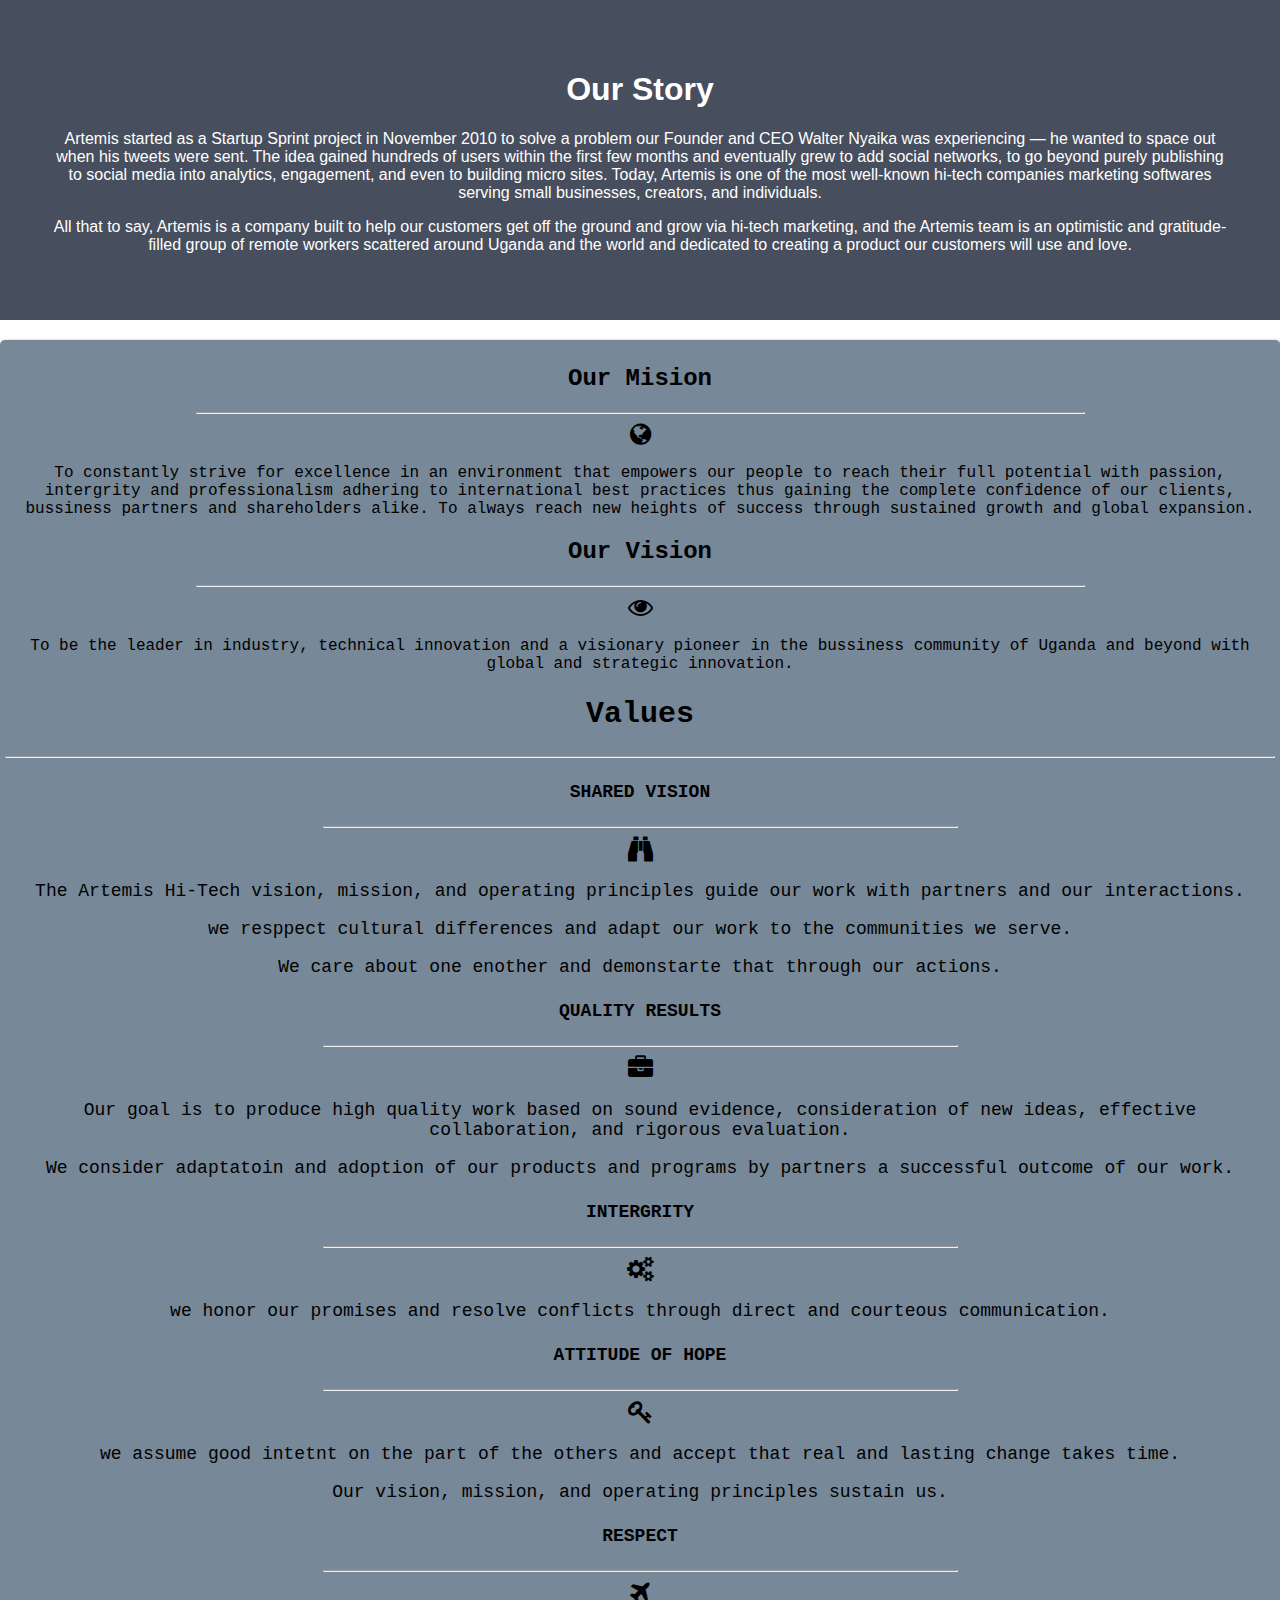
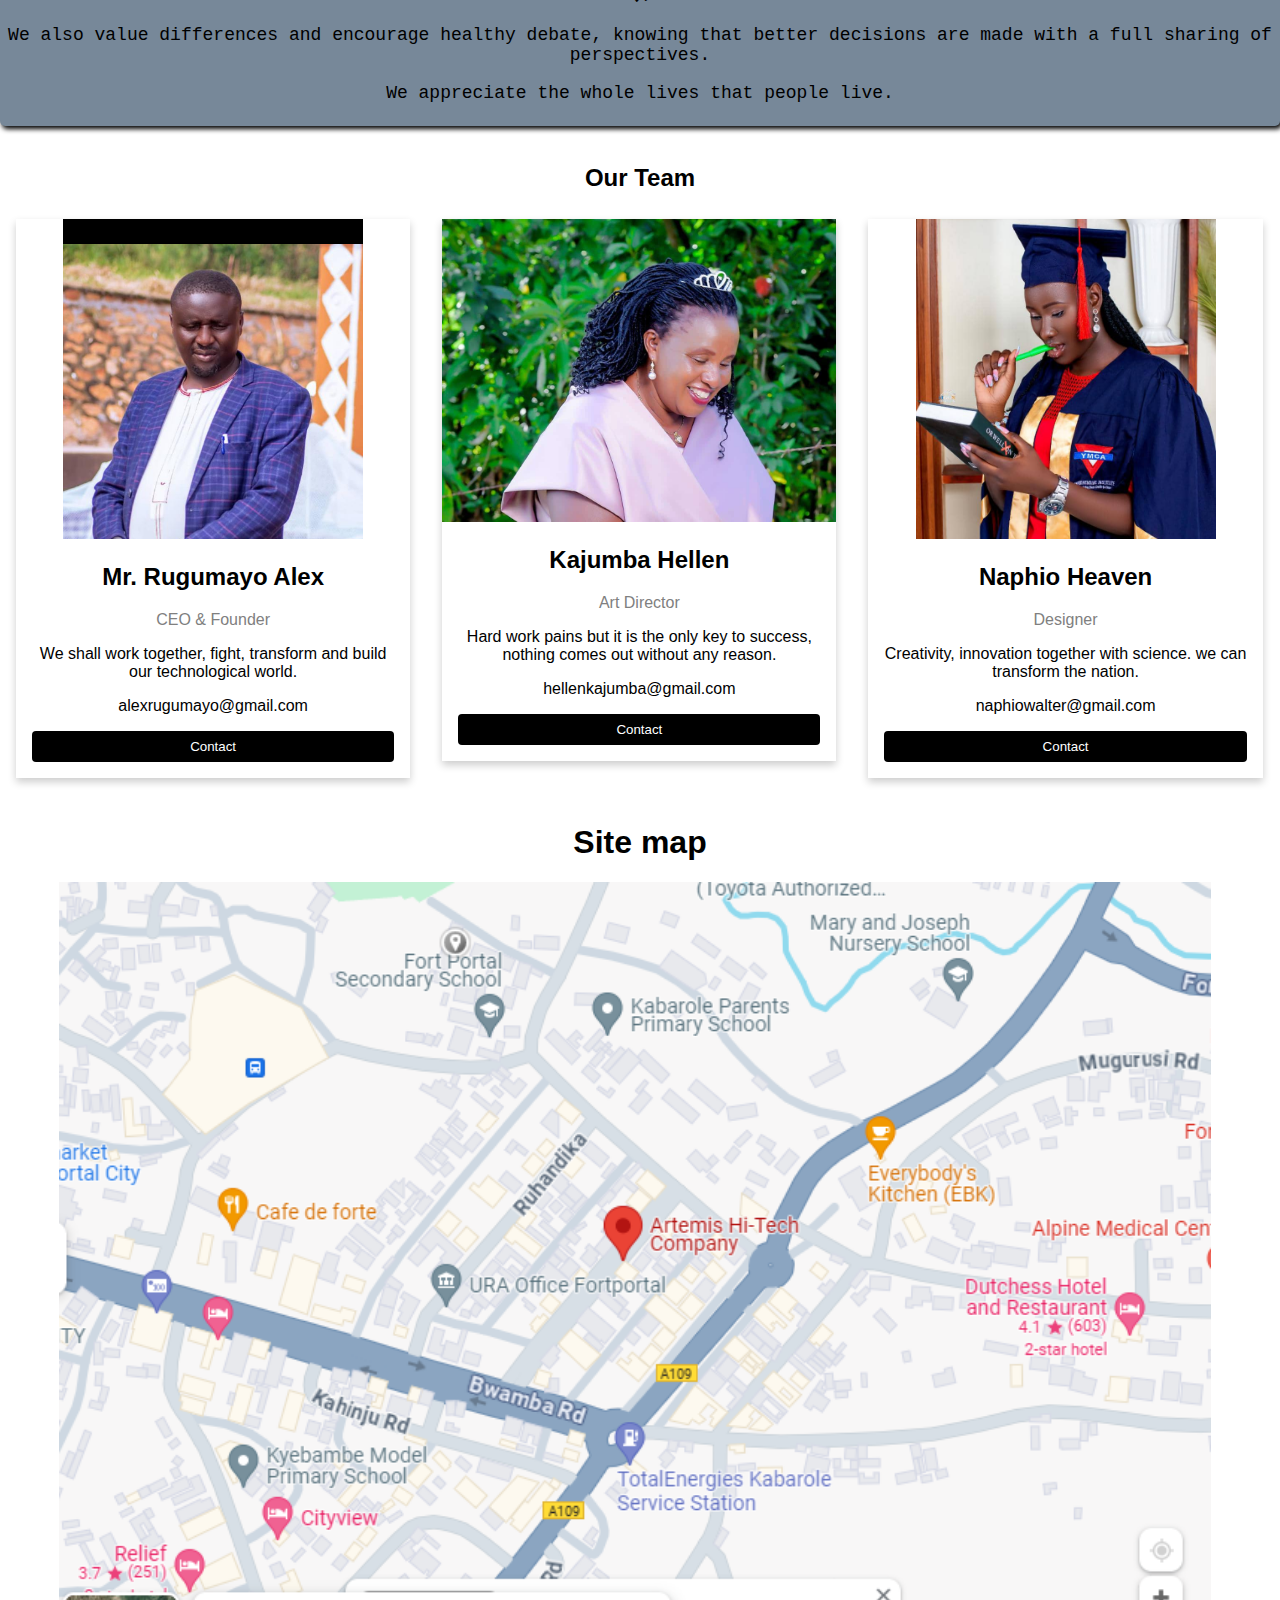
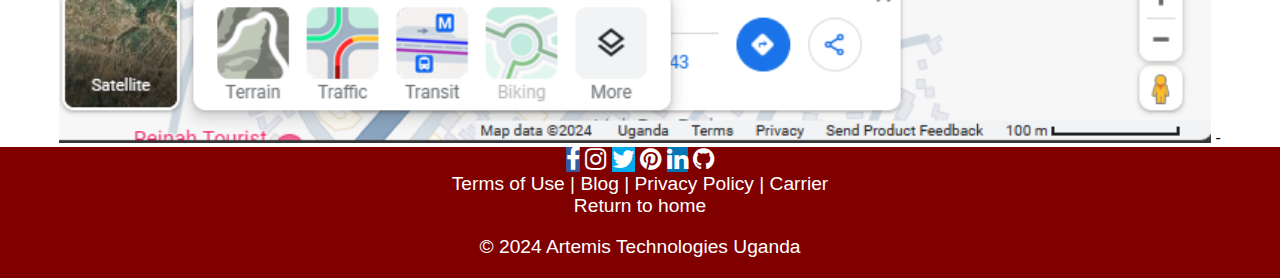
==== about.html @ 6843ad56 "Add files via upload" ====
<!DOCTYPE html>
<html lang="en">
<head>
    <meta charset="UTF-8">
    <meta name="viewport" content="width=device-width, initial-scale=1.0">
    <link rel="stylesheet" href="https://cdnjs.cloudflare.com/ajax/libs/font-awesome/4.7.0/css/font-awesome.min.css">
    <link rel="stylesheet" href="style.css">
    <title>About Us</title>
    <style>
body {
  font-family: Arial, Helvetica, sans-serif;
  margin: 0;
}

.core{
            background-color: lightslategray;
            font-family:'Courier New', Courier, monospace;
            padding: 5px;
            margin-top: 20px;
            border-radius: 5px;
            box-shadow: 2px 3px 5px;
        }

a {
  text-decoration: none;
}

a:hover {
  color: black;
}
html {
  box-sizing: border-box;
}

*, *:before, *:after {
  box-sizing: inherit;
}

.column {
  float: left;
  width: 33.3%;
  margin-bottom: 16px;
  padding: 0 8px;
}

.card {
  box-shadow: 0 4px 8px 0 rgba(0, 0, 0, 0.2);
  margin: 8px;
}

.about-section {
  padding: 50px;
  text-align: center;
  background-color: #474e5d;
  color: white;
}

.container {
  padding: 0 16px;
}

.container::after, .row::after {
  content: "";
  clear: both;
  display: table;
}

.title {
  color: grey;
}

.button {
  border: none;
  outline: 0;
  display: inline-block;
  padding: 8px;
  color: white;
  background-color: #000;
  text-align: center;
  cursor: pointer;
  width: 100%;
}

.button:hover {
  background-color: #555;
}

@media screen and (max-width: 650px) {
  .column {
    width: 100%;
    display: block;
  }
}
    </style>
</head>
<body>
    <div class="about-section">
        <h1>Our Story</h1>
        <p>Artemis started as a Startup Sprint project in November 2010 to solve a problem our Founder and CEO Walter Nyaika was experiencing — he wanted to space out when his tweets were sent. The idea gained hundreds of users within the first few months and eventually grew to add social networks, to go beyond purely publishing to social media into analytics, engagement, and even to building micro sites. Today, Artemis is one of the most well-known hi-tech companies marketing softwares serving small businesses, creators, and individuals.</p>
        <p>All that to say, Artemis is a company built to help our customers get off the ground and grow via hi-tech marketing, and the Artemis team is an optimistic and gratitude-filled group of remote workers scattered around Uganda and the world and dedicated to creating a product our customers will use and love.</p>
      </div>
      

<!--sections-->
<section class="core" id="core" style="border-radius: 2px 3px 5px #222;">
  <h2>Our Mision</h2>
  <div class="mission">
      <hr style="width: 70%;">
      
      <i class="fa fa-globe"></i>
      <p>To constantly strive for excellence in an environment that 
          empowers our people to reach their full potential with passion,
           intergrity and professionalism adhering to international
          best practices thus gaining the complete confidence of our clients,
           bussiness partners and shareholders alike. To always reach new heights
           of success through sustained growth and global expansion.
      </p>
  </div>

  
  <div class="vision">
      <h2>Our Vision</h2>
      <hr style="width: 70%;">
     <i class="fa fa-eye"></i>
      
      
      <p>To be the leader in industry, technical innovation and a visionary pioneer in the bussiness community of Uganda and beyond with global and strategic innovation.</p>
     

  </div>
  <div style="list-style-type: none; font-size: large;">
      <h2 style="font-size: 30px;" >Values</h2>
      <hr>
      <h4>SHARED VISION</h4>
      <hr style="width: 50%;">
      
      <i class="fa fa-binoculars"></i>
      <li><p>The Artemis Hi-Tech vision, mission, and operating principles guide our work with partners and our interactions.</p></li>
      <li><p>we resppect cultural differences and adapt our work to the communities we serve.</p></li>
      <li><p>We care about one enother and demonstarte that through our actions.</p></li>
      <h4>QUALITY RESULTS</h4>
      <hr style="width: 50%;">
      <i class="fa fa-briefcase"></i>
      <LI><P>Our goal is to produce high quality work based on sound evidence, consideration of new ideas, effective collaboration, and rigorous evaluation.</P></LI>
      <li><p>We consider adaptatoin and adoption of our products and programs by partners a successful outcome of our work.</p></li>
      <h4>INTERGRITY</h4>
      <hr style="width: 50%;">
      <i class="fa fa-cogs"></i>
      <li><p>we honor our promises and resolve conflicts through direct and courteous communication.</p></li>
      <h4>ATTITUDE OF HOPE</h4>
      <hr style="width: 50%;">
      <i class="fa fa-key"></i>
      <LI><P>we assume good intetnt on the part of the others and accept that real and lasting change takes time.</P></LI>
      <li><p>Our vision, mission, and operating principles sustain us.</p></li>
      <h4>RESPECT</h4>
      <hr style="width: 50%;">
      <i class="fa fa-plane"></i>
      <li><p>We also value differences and encourage healthy debate, knowing that better decisions are made with a full sharing of perspectives.</p></li>
      <li><p>We appreciate the whole lives that people live.</p></li>
  </div>
</section>
<br>

      <h2 style="text-align:center">Our Team</h2>
      <div class="row">
        <div class="column">
          <div class="card">
            <img src="images/dad.png" alt="Alex" style="width: 300px; height: 320px; object-fit: cover;">
            <div class="container">
              <h2>Mr. Rugumayo Alex</h2>
              <p class="title">CEO & Founder</p>
              <p>We shall work together, fight, transform and build our technological world.</p>
              <p>alexrugumayo@gmail.com</p>
              <p><button class="button"><a href="tel:0774473707">Contact</a></button></p>
            </div>
          </div>
        </div>
      
        <div class="column">
          <div class="card">
            <img src="images/her.jpg" alt="Hellen" style="width:100%">
            <div class="container">
              <h2>Kajumba Hellen</h2>
              <p class="title">Art Director</p>
              <p>Hard work pains but it is the only key to success, nothing comes out without any reason. </p>
              <p>hellenkajumba@gmail.com</p>
              <p><button class="button"><a href="tel:0774273572">Contact</a></button></p>
            </div>
          </div>
        </div>
      
        <div class="column">
          <div class="card">
            <img src="images/grad.jpg" alt="naphio" style="width:300px; height: 320px; object-fit: cover;">
            <div class="container">
              <h2>Naphio Heaven</h2>
              <p class="title">Designer</p>
              <p>Creativity, innovation together with science. we can transform the nation.</p>
              <p>naphiowalter@gmail.com</p>
              <p><button class="button"><a href="tel:0740125805">Contact</a></button></p>
            </div>
          </div>
        </div>
      </div>
    
            <h1 class="#sitemap">Site map</h1>
            <img  src="images/site map.png" style="width: 90%;">
      
-


    <!-- Footer -->
    <footer>

      <div>
        <a href="#">
           <i class="fa fa-facebook"></i>
        </a>
        <a href="#">
           <i class="fa fa-instagram"></i>
        </a> <a href="#">
       <i class="fa fa-twitter"></i>
        </a> <a href="#">
           <i class="fa fa-pinterest"></i>
        </a>
        <a href="#">
           <i class="fa fa-linkedin"></i>
        </a>
        <a href="">
            <i class="fa fa-github"></i>
        </a>
    </div>

        <div class="footer-links">
            <a href="#">Terms of Use</a> |
            <a href="#">Blog</a> |
            <a href="#">Privacy Policy</a> |
            <a href="#">Carrier</a>
            <br>
            <a href="index.html">Return to home </a>
        </div>
        <p>© 2024 Artemis Technologies Uganda</p>
    </footer>
</body>
</html>
---- style.css ----
* {
    box-sizing: border-box;
}
header {
  display: flex;
  margin-left: 5em;
  padding:5px;

}

 /* Add media queries for responsiveness - when the screen is 500px wide or less, stack the links on top of each other */
 @media screen and (max-width: 500px) {
  header a {
  width: auto;
  }
  .header-right {
    float: none;
  }
}
/*body*/
body{
    text-align: center;
}
.dark-mode {
  background-color: black;
  color: white;
}
a{
  color: white;
}


footer{
  overflow: hidden;
background-color: maroon;
position: absolute;
width: 100%;
color: white;
font-size:larger;
}

/* Add media queries for responsiveness - when the screen is 500px wide or less, stack the links on top of each other */
@media screen and (max-width: 500px) {
  footer {
    width: 100%;
      float: none;
      display: block;
      text-align: left;
    }

  }
.info, .use, .help {
position: relative;
 float: left;
 margin-left: 2em;
 text-align: left;
 text-decoration: none;
 color: white;
 left: 2em;
 h2 {
  text-decoration: underline;
 }
}
 /* Add media queries for responsiveness - when the screen is 500px wide or less, stack the links on top of each other */
 @media screen and (max-width: 500px) {
  .info .use .help {
  width: auto;
  }
  .info .use .help {
    float: none;
    display: none;
  }
}
/*quick links*/
.links-container {
  background-image: radial-gradient(red, black, blue);
  padding: 2%;
  max-width: 98%;
  margin-left: 5%;
  .links {
    background-color: maroon;
    margin: 5%;
    padding: 1%;
    border-radius: 45px;
    color: white;
    font-size: 24px;
  }
}
/*contact form*/
.contact-form{
    background-color: lightgrey;
     border-radius: 5px;
     padding: 30px;
     border-radius: 15px 30px;
     box-shadow: 2px 3px 5px;
     border: 3px solid #f1f1f1;
} 
label{
   border-block: 100px;
}

input {
    padding-bottom: 5px;
    border-style: double;
   text-align: justify;
}

textarea{
    border-style: double;
}

button {
    cursor: pointer;
    background-color: #04AA6D;
    color: white;
    padding: 10px;
    border: none;
    border-radius: 4px;
    cursor: pointer;
    float:none;
}

figure {
display: inline-block;
}

.fig {
    width: 50%;
    color: white;
}


.pattern {
    display: flex;
    overflow:visible;
}


/*on smaller screen, decrease the text size*/
@media only screen and (max-width:300px) {
    .text {font-size: 1em;}
}
/*modified navbar*/
.navbar {
    overflow: hidden;
    background-color: #333;
    bottom: 0;
    
  }

 /* Add media queries for responsiveness - when the screen is 500px wide or less, stack the links on top of each other */
 @media screen and (max-width: 500px) {
  .navbar {
  width: 100%;
  }
  .navbar a {
    width: 100%;
  }

 }
 /*nav links*/
  .navbar a {
    top: 0;

    margin-left: 1em;
    float: left;
    font-size: 20px;
    color: white;
    text-align: center;
    padding: 14px 16px;
    text-decoration: none;
  }
  /*subnav menu*/
  .subnav {
  float: left;
  overflow: hidden;
  margin-left: 1em;
  }
  
  /*subnav btn*/
  .subnav .subnavbtn {
    font-size: inherit;
    border: none;
    position: inherit;
    outline: none;
    color: white;
    background-color: inherit;
    font-family: inherit;
    margin: 0;

  }
  /*style the dropdown button to fit inside the topnav*/
  .dropdown .dropbtn {
    font-size: 17px;
    border: none;
    outline: none;
    color: white;
    padding: 14px 16px;
    background-color: inherit;
    margin: 0;
  }

  /*style the links inside the dropdown*/
  .dropdown-content a {
    float: left;
    color: black;
    padding: 12px 16px;
    text-decoration: none;
    text-align: left;
  }
  
  
  
  /*background color when hovered*/
  .navbar a:hover, .subnav:hover .subnavbtn {
    background-color: green;
  }
  
  /*subnavbar content*/
  .subnav-content {
    display: none;
    position: absolute;
    min-width: 10px;
    background-color: green;
    z-index: 1;
  }

  /*links inside the drop down*/
  .subnav-content a {
  color: black;
  padding: 12px 16px;
  text-decoration: none;
  display: block;
  }

  /*subnav link*/
  .subnav-content a:hover {
    background-color: #eee;
    color: black;
  }
  /*hovering effect*/
  .subnav:hover .subnav-content {
    display: block;
  }


  /*add a black background color to the top anv*/
  .topnav {
    background-color: #333;
    overflow: hidden;
  }

  /*style the links in the navigation bar*/
  .topnav a {
    float: left;
    display: block;
    color: #f2f2f2;
    text-align: center;
    font-size: 15px;
  }


  /*hide the links that should open and close the top nav on small screens*/
  .topnav .icon {
    display: none;
  }

  /*drpdown container - needed to position the dropdown content*/
  .topnav .icon {
    float: left;
    overflow: hidden;
  }


  /*popup forms*/
 .form-popup {
  display: none;
  position: fixed;

  overflow-y: scroll;
  bottom: 2px;
  top: 2px;
  right: 15px;
  border: 3px solid blue;
  z-index: 9;
  }
  /*add style*/
  .form-container {
  background-image: radial-gradient(maroon, blue, gray);
  opacity: .9;
  max-width: 300px;
  padding: 10px;
  background-color: gray;

 /*add appropriate colors to fb.twitter, googlr*/
 * {box-sizing: border-box;}
 /*style the container*/
 .container {
     
     position: relative;
     border-radius: 5px;
     background-color: #f2f2f2;
     padding: 20px 0 30px 0;
     
 }

 /*style inputs and link buttons*/
 input, .btn {
     width: 100%;
     padding: 12px;
     border: none;
      border-radius: 4px;
      margin: 5px 0;
      opacity: 0.85;
      display: inline-block;
      font-size: 17px;
      line-height: 20px;
      text-decoration: none;
 }

 input:hover, .btn:hover {
     opacity: 0.8;
 }

 /*add appropriate colors to fb.twitter, googlr*/
 .fb {
     background-color: #3b5998;
     color: white;
 }

 .twitter {
     background-color: #55acee;
     color: white;
 }

 .google {
     background-color: #dd4b39;
     color: white;
 }

 /*style the submit button*/
 input[type=submit] {
     background-color: #04aa6d;
     color: white;
     cursor: pointer;
 }

 input[type=submit]:hover{
     background-color: #45a049;
 }


 /*clear floats after the clumn*/
 .row::after {
     content: "";
     display: table;
     clear: both;
 }


 /*hide some text on medium and large screens*/
 .hide-md-lg {
     display: none;
 }

 /*bottom container*/
 .bottom-container {
     text-align: center;
     background-color: #666;
     border-radius: 0 0 4px 4px;
 }

 /*when the screen is less than 650px wide, make the two column
 stack on top of each other ibnstead of next to each other*/
 @media screen and (max-width: 650px) {
     .col {
         width: 100%;
         margin-top: 0;
     }

 
 }
}

  .form-container input[type=text], .form-container input[type=password] {
  width: 100%;
  padding: 15px;
  margin: 5px 0 22px 0;
  border: none;
  background-color: #f1f1f1;
  }
  /*when the input gets focus, do something*/
  .form-container input[type=text], .form-container input[type=password]:focus {
  background-color: #ddd;
  outline: none;
  }

  .form-container .cancel {
  background-color: red;
  }

  /*hovering effects on the btn*/
  .form-container .btn:hover, .open-button:hover {
  opacity: 1;
}



/*side nav*/
/* The sidebar menu */
.sidebar {
  height: 100%; /* 100% Full-height */
  width: 0; /* 0 width - change this with JavaScript */
  position: fixed; /* Stay in place */
  z-index: 1; /* Stay on top */
  top: 0;
  left: 0;
  background-color: #111; /* Black*/
  overflow-x: hidden; /* Disable horizontal scroll */
  padding-top: 60px; /* Place content 60px from the top */
  transition: 0.8s; /* 0.5 second transition effect to slide in the sidebar */
  opacity: .9;
}

/* The sidebar links */
.sidebar a {
 
  text-decoration: none;
  font-size: 20px;
  color: #818181;
  display: block;
  transition: 0.5s;
  text-align: left;
}

/* When you mouse over the navigation links, change their color */
.sidebar a:hover {
  color: #f1f1f1;
}

/* Position and style the close button (top right corner) */
.sidebar .closebtn {
  position: absolute;
  top: 0;
  right: 25px;
  font-size: 36px;
  margin-left: 50px;
}

/* The button used to open the sidebar */
.openbtn {
  font-size: 20px;
  cursor: pointer;
  background-color: inherit;
  color: white;
  padding: 10px 15px;
  border: none;
  position: inherit;
}

.openbtn:hover {
  background-color: #444;
}

/* Style page content - use this if you want to push the page content to the right when you open the side navigation */
#main {
  transition: margin-left .5s; /* If you want a transition effect */
  padding: 20px;
}



/*slider*/
.slideshow-container .content {
  position: absolute; /* Position the background text */
  bottom: 0; /* At the bottom. Use top:0 to append it to the top */
  background: rgb(0, 0, 0); /* Fallback color */
  background: rgba(0, 0, 0, 0.5); /* Black background with 0.5 opacity */
  color: #f1f1f1; /* Grey text */
  width: 100%; /* Full width */
  padding: 30px; /* Some padding */
}


/* Slideshow container */
.slideshow-container {
  max-width: 1000px;
  position: relative;
  margin: auto;
}

/* Hide the images by default */
.mySlides {
  display: none;
  width: 100%;
}

/* Next & previous buttons */
.prev, .next {
  cursor: pointer;
  position: absolute;
  top: 50%;
  width: auto;
  margin-top: -22px;
  padding: 16px;
  color: white;
  font-weight: bold;
  font-size: 18px;
  transition: 0.6s ease;
  border-radius: 0 3px 3px 0;
  user-select: none;
}

/* Position the "next button" to the right */
.next {
  right: 0;
  border-radius: 3px 0 0 3px;
}

/* On hover, add a black background color with a little bit see-through */
.prev:hover, .next:hover {
  background-color: rgba(0,0,0,0.8);
}

/* Caption text */
.text {
  color: #f2f2f2;
  font-size: 50%;
  padding: 8px 12px;
  position: absolute;
  bottom: 8px;
  width: 100%;
  text-align: center;
}

/* Number text (1/4 etc) */
.numbertext {
  color: #f2f2f2;
  font-size: 12px;
  padding: 8px 12px;
  position: absolute;
  top: 0;
}

/* The dots/bullets/indicators */
.dot {
  cursor: pointer;
  height: 15px;
  width: 15px;
  margin: 0 2px;
  background-color: #bbb;
  border-radius: 50%;
  display: inline-block;
  transition: background-color 0.6s ease;
}

.active, .dot:hover {
  background-color: #717171;
}

/* Fading animation */
.fade {
  animation-name: fade;
  animation-duration: 1.5s;
}

@keyframes fade {
  from {opacity: .4}
  to {opacity: 1}
}


/*progress skills*/
.ski {
  background-color: aliceblue;
  border-radius: 30px;
  box-shadow: 2px 3px 5px;
  padding-bottom: 2em;
}

#loader {
  border-top: 16px solid blue;
  border-right: 16px solid green;
  border-bottom: 16px solid red;
  border-left: 16px solid pink;
  animation: spins 2s linear infinite;

@keyframes spin {
  0% { transform: rotate(0deg); }
  100% { transform: rotate(360deg); }
}
}

/* Container for skill bars */
.skill-container {
  width: 100%; /* Full width */
  background-color: #ddd; /* Grey background */
}

.skills {
  text-align: right; /* Right-align text */
  padding-top: 10px; /* Add top padding */
  padding-bottom: 10px; /* Add bottom padding */
  color: white; /* White text color */
}

.html {width: 99%; background-color: #04AA6D;} /* Green */
.css {width: 97%; background-color: #2196F3;} /* Blue */
.js {width: 98%; background-color: #f44336;} /* Red */
.php {width: 89%; background-color: #808080;} /* Dark Grey */






/*rating*/
.rate {
  margin-bottom: 1em;
  padding: 5px;
  box-shadow: 2px 3px 5px;
}
.fa {
  font-size: 25px;
}

.checked {
  color: gold;
}

/* Three column layout */
.side {
  float: left;
  width: 15%;
  margin-top: 10px;
}

.middle {
  float: left;
  width: 70%;
  margin-top: 10px;
}

/* Place text to the right */
.right {
  text-align: right;
}

/* Clear floats after the columns */
.row:after {
  content: "";
  display: table;
  clear: both;
}

/* The bar container */
.bar-container {
  width: 100%;
  background-color: #f1f1f1;
  text-align: center;
  color: white;
}

/* Individual bars */
.bar-5 {width: 60%; height: 18px; background-color: #04AA6D;}
.bar-4 {width: 30%; height: 18px; background-color: #2196F3;}
.bar-3 {width: 10%; height: 18px; background-color: #00bcd4;}
.bar-2 {width: 4%; height: 18px; background-color: #ff9800;}
.bar-1 {width: 15%; height: 18px; background-color: #f44336;}

/* Responsive layout - make the columns stack on top of each other instead of next to each other */
@media (max-width: 400px) {
  .side, .middle {
    width: 100%;
  }
  /* Hide the right column on small screens */
  .right {
    display: none;
  }
}


.heading {
  text-align: center;
  font-size: 1rem;
  padding: 1rem ;
  background: #ffe99f;
  font-family: sans-serif;
}

.counter-container {
  display: flex;
  justify-content: space-evenly;
  align-items: center;
  flex-wrap: wrap;
  padding: 2rem 0;
}

.social {
  width: 20%;
  display: flex;
  justify-content: center;
  align-items: center;
  flex-direction: column;
  padding: 1rem 0;
}

.social-icon {
  font-size: 2rem;
  color: #fff;
  border-radius: 50%;
}

.social-icon i {
  padding: 0.7rem;
  border-radius: 50%;
}

.fa-youtube {
  background: #c4302b;
}
.fa-pinterest{
  background-color: maroon;
}
.fa-twitter {
  background: #00acee;
}

.fa-facebook {
  background: #3b5998;
}

.fa-linkedin {
  background: #0077b5;
}

.social p {
  font-size: 1.5rem;
  font-family: sans-serif;
  padding: 10px 0;
}

.social h3 {
  font-size: 2.5rem;
  font-weight: 700;
  font-family: "Nunito", sans-serif;
}

@media screen and (max-width: 768px) {
  .heading {
    font-size: 1.2rem;
  }

  .counter-container {
    flex-direction: column;
  }
}
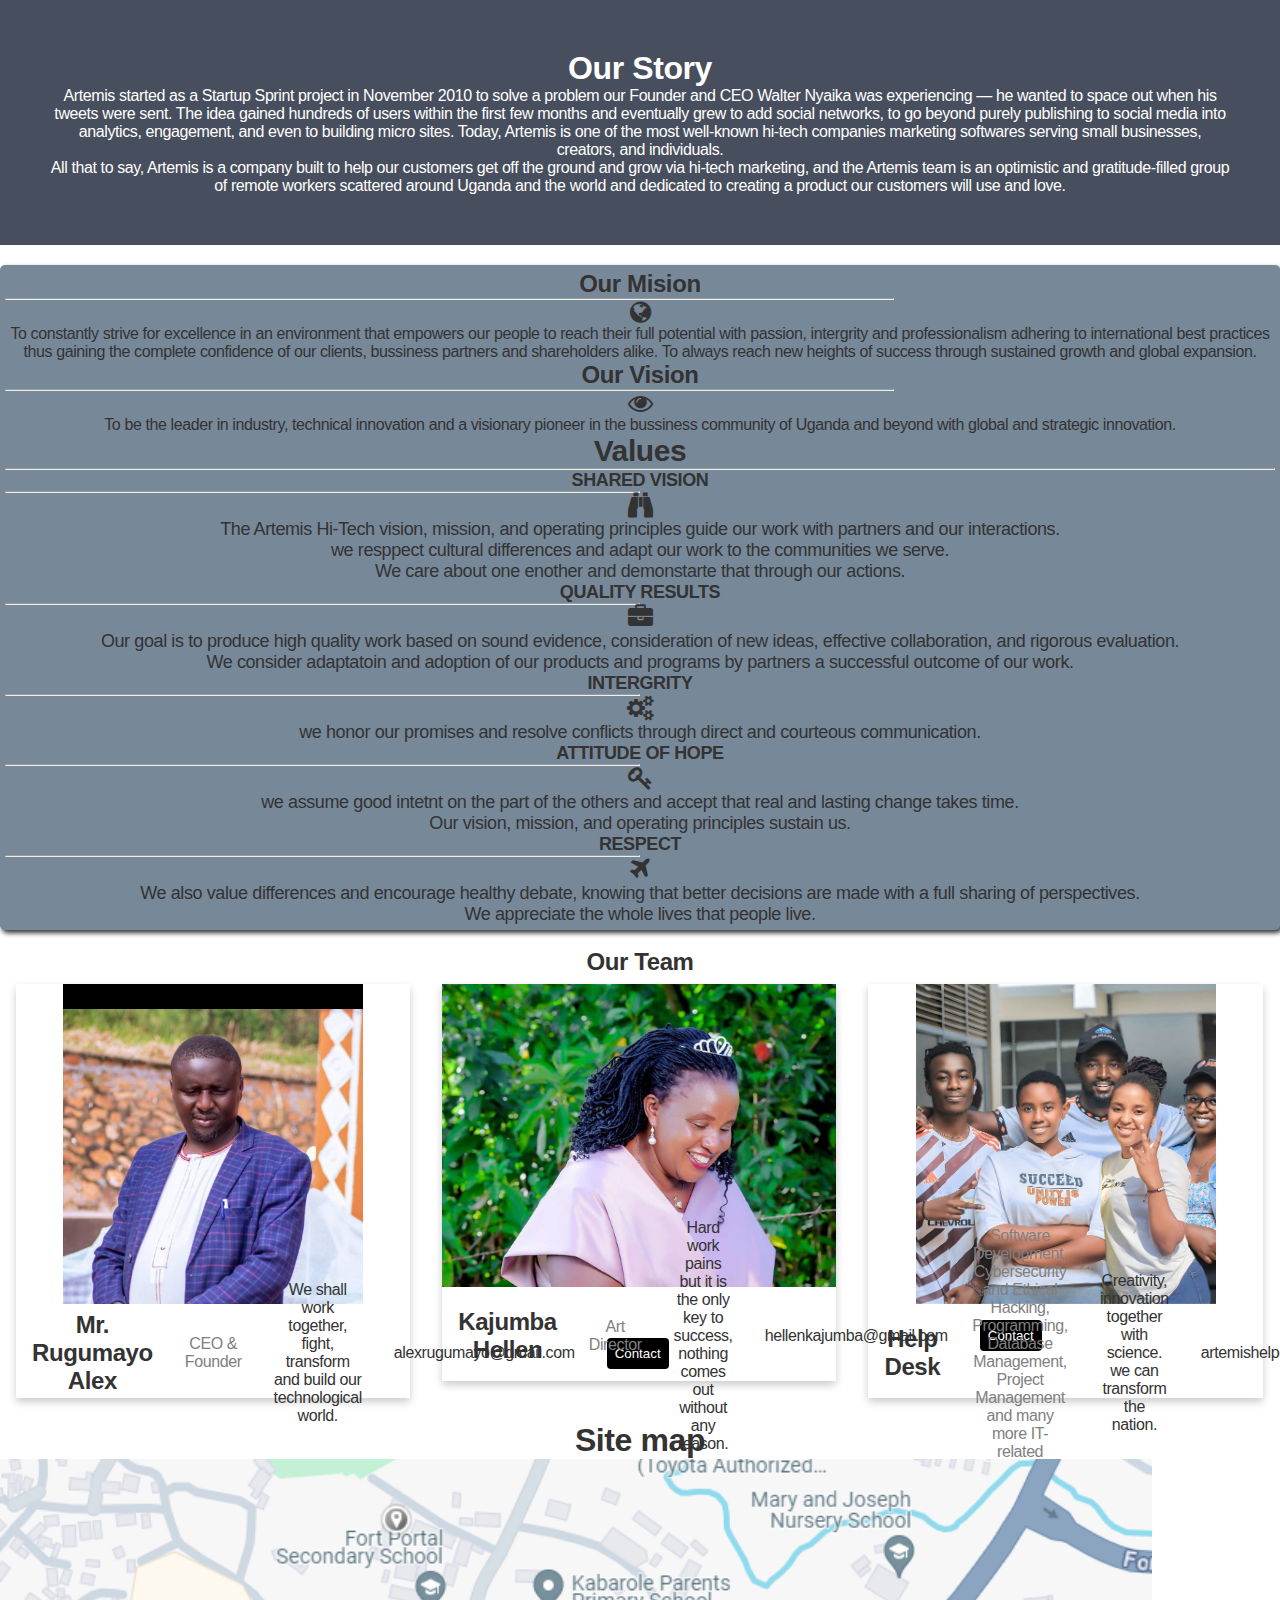
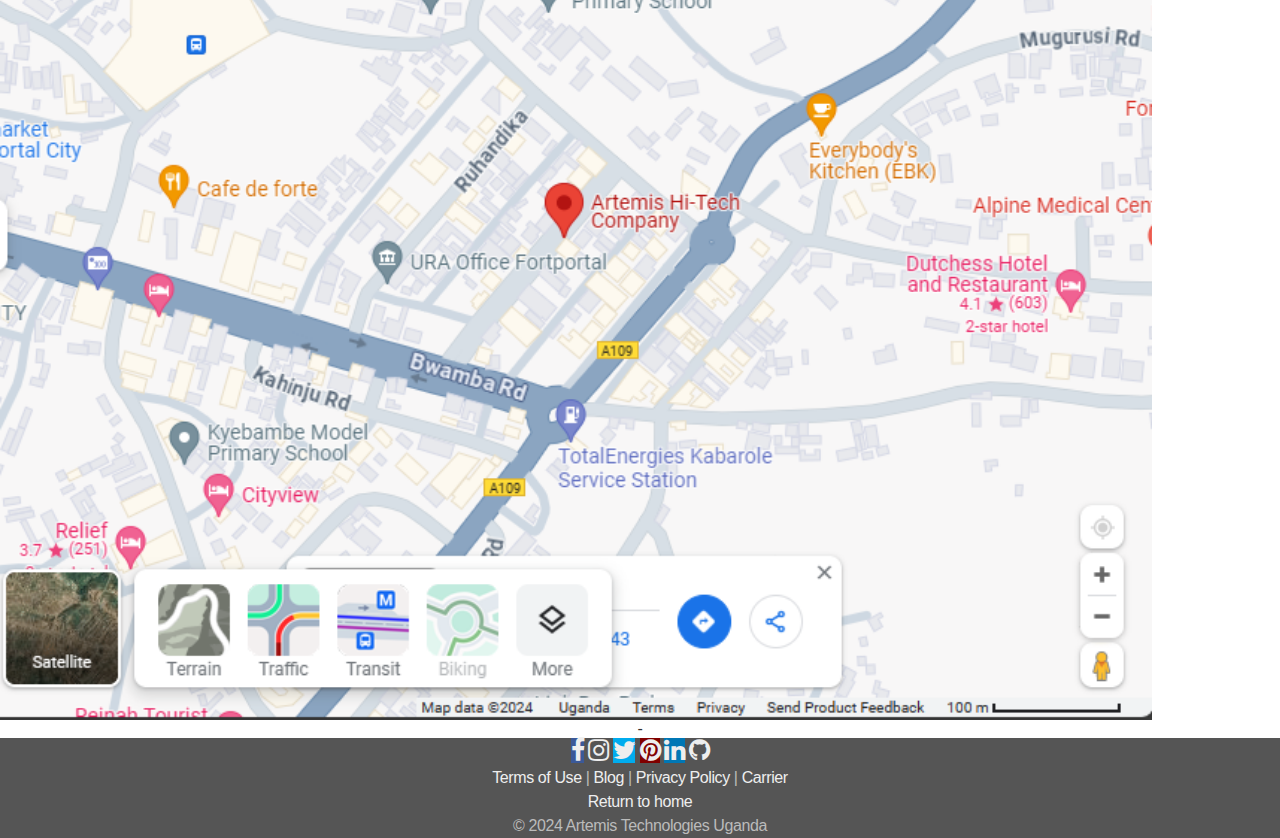
==== commit 7138a489: "Add files via upload" ====
--- a/about.html
+++ b/about.html
@@ -171,7 +171,7 @@
               <p class="title">CEO & Founder</p>
               <p>We shall work together, fight, transform and build our technological world.</p>
               <p>alexrugumayo@gmail.com</p>
-              <p><button class="button"><a href="tel:0774473707">Contact</a></button></p>
+              <p><button class="button"><a href="tel:0740125805">Contact</a></button></p>
             </div>
           </div>
         </div>
@@ -184,19 +184,19 @@
               <p class="title">Art Director</p>
               <p>Hard work pains but it is the only key to success, nothing comes out without any reason. </p>
               <p>hellenkajumba@gmail.com</p>
-              <p><button class="button"><a href="tel:0774273572">Contact</a></button></p>
+              <p><button class="button"><a href="tel:0782834582">Contact</a></button></p>
             </div>
           </div>
         </div>
       
         <div class="column">
           <div class="card">
-            <img src="images/grad.jpg" alt="naphio" style="width:300px; height: 320px; object-fit: cover;">
+            <img src="images/heav.jpg" alt="naphio" style="width:300px; height: 320px; object-fit: cover;">
             <div class="container">
-              <h2>Naphio Heaven</h2>
-              <p class="title">Designer</p>
+              <h2>Help Desk</h2>
+              <p class="title">Software Development, Cybersecurity and Ethical Hacking, Programming, Database Management, Project Management and many more IT-related problems</p>
               <p>Creativity, innovation together with science. we can transform the nation.</p>
-              <p>naphiowalter@gmail.com</p>
+              <p>artemishelpdesk@gmail.com</p>
               <p><button class="button"><a href="tel:0740125805">Contact</a></button></p>
             </div>
           </div>
--- a/style.css
+++ b/style.css
@@ -1,5 +1,11 @@
 * {
     box-sizing: border-box;
+}
+@media screen and (max-width: 650px) {
+  html {
+    width: 100%;
+    display: block;
+  }
 }
 header {
   display: flex;
@@ -28,49 +34,7 @@
 a{
   color: white;
 }
-
-
-footer{
-  overflow: hidden;
-background-color: maroon;
-position: absolute;
-width: 100%;
-color: white;
-font-size:larger;
-}
-
-/* Add media queries for responsiveness - when the screen is 500px wide or less, stack the links on top of each other */
-@media screen and (max-width: 500px) {
-  footer {
-    width: 100%;
-      float: none;
-      display: block;
-      text-align: left;
-    }
-
-  }
-.info, .use, .help {
-position: relative;
- float: left;
- margin-left: 2em;
- text-align: left;
- text-decoration: none;
- color: white;
- left: 2em;
- h2 {
-  text-decoration: underline;
- }
-}
- /* Add media queries for responsiveness - when the screen is 500px wide or less, stack the links on top of each other */
- @media screen and (max-width: 500px) {
-  .info .use .help {
-  width: auto;
-  }
-  .info .use .help {
-    float: none;
-    display: none;
-  }
-}
+  
 /*quick links*/
 .links-container {
   background-image: radial-gradient(red, black, blue);
@@ -118,290 +82,6 @@
     border-radius: 4px;
     cursor: pointer;
     float:none;
-}
-
-figure {
-display: inline-block;
-}
-
-.fig {
-    width: 50%;
-    color: white;
-}
-
-
-.pattern {
-    display: flex;
-    overflow:visible;
-}
-
-
-/*on smaller screen, decrease the text size*/
-@media only screen and (max-width:300px) {
-    .text {font-size: 1em;}
-}
-/*modified navbar*/
-.navbar {
-    overflow: hidden;
-    background-color: #333;
-    bottom: 0;
-    
-  }
-
- /* Add media queries for responsiveness - when the screen is 500px wide or less, stack the links on top of each other */
- @media screen and (max-width: 500px) {
-  .navbar {
-  width: 100%;
-  }
-  .navbar a {
-    width: 100%;
-  }
-
- }
- /*nav links*/
-  .navbar a {
-    top: 0;
-
-    margin-left: 1em;
-    float: left;
-    font-size: 20px;
-    color: white;
-    text-align: center;
-    padding: 14px 16px;
-    text-decoration: none;
-  }
-  /*subnav menu*/
-  .subnav {
-  float: left;
-  overflow: hidden;
-  margin-left: 1em;
-  }
-  
-  /*subnav btn*/
-  .subnav .subnavbtn {
-    font-size: inherit;
-    border: none;
-    position: inherit;
-    outline: none;
-    color: white;
-    background-color: inherit;
-    font-family: inherit;
-    margin: 0;
-
-  }
-  /*style the dropdown button to fit inside the topnav*/
-  .dropdown .dropbtn {
-    font-size: 17px;
-    border: none;
-    outline: none;
-    color: white;
-    padding: 14px 16px;
-    background-color: inherit;
-    margin: 0;
-  }
-
-  /*style the links inside the dropdown*/
-  .dropdown-content a {
-    float: left;
-    color: black;
-    padding: 12px 16px;
-    text-decoration: none;
-    text-align: left;
-  }
-  
-  
-  
-  /*background color when hovered*/
-  .navbar a:hover, .subnav:hover .subnavbtn {
-    background-color: green;
-  }
-  
-  /*subnavbar content*/
-  .subnav-content {
-    display: none;
-    position: absolute;
-    min-width: 10px;
-    background-color: green;
-    z-index: 1;
-  }
-
-  /*links inside the drop down*/
-  .subnav-content a {
-  color: black;
-  padding: 12px 16px;
-  text-decoration: none;
-  display: block;
-  }
-
-  /*subnav link*/
-  .subnav-content a:hover {
-    background-color: #eee;
-    color: black;
-  }
-  /*hovering effect*/
-  .subnav:hover .subnav-content {
-    display: block;
-  }
-
-
-  /*add a black background color to the top anv*/
-  .topnav {
-    background-color: #333;
-    overflow: hidden;
-  }
-
-  /*style the links in the navigation bar*/
-  .topnav a {
-    float: left;
-    display: block;
-    color: #f2f2f2;
-    text-align: center;
-    font-size: 15px;
-  }
-
-
-  /*hide the links that should open and close the top nav on small screens*/
-  .topnav .icon {
-    display: none;
-  }
-
-  /*drpdown container - needed to position the dropdown content*/
-  .topnav .icon {
-    float: left;
-    overflow: hidden;
-  }
-
-
-  /*popup forms*/
- .form-popup {
-  display: none;
-  position: fixed;
-
-  overflow-y: scroll;
-  bottom: 2px;
-  top: 2px;
-  right: 15px;
-  border: 3px solid blue;
-  z-index: 9;
-  }
-  /*add style*/
-  .form-container {
-  background-image: radial-gradient(maroon, blue, gray);
-  opacity: .9;
-  max-width: 300px;
-  padding: 10px;
-  background-color: gray;
-
- /*add appropriate colors to fb.twitter, googlr*/
- * {box-sizing: border-box;}
- /*style the container*/
- .container {
-     
-     position: relative;
-     border-radius: 5px;
-     background-color: #f2f2f2;
-     padding: 20px 0 30px 0;
-     
- }
-
- /*style inputs and link buttons*/
- input, .btn {
-     width: 100%;
-     padding: 12px;
-     border: none;
-      border-radius: 4px;
-      margin: 5px 0;
-      opacity: 0.85;
-      display: inline-block;
-      font-size: 17px;
-      line-height: 20px;
-      text-decoration: none;
- }
-
- input:hover, .btn:hover {
-     opacity: 0.8;
- }
-
- /*add appropriate colors to fb.twitter, googlr*/
- .fb {
-     background-color: #3b5998;
-     color: white;
- }
-
- .twitter {
-     background-color: #55acee;
-     color: white;
- }
-
- .google {
-     background-color: #dd4b39;
-     color: white;
- }
-
- /*style the submit button*/
- input[type=submit] {
-     background-color: #04aa6d;
-     color: white;
-     cursor: pointer;
- }
-
- input[type=submit]:hover{
-     background-color: #45a049;
- }
-
-
- /*clear floats after the clumn*/
- .row::after {
-     content: "";
-     display: table;
-     clear: both;
- }
-
-
- /*hide some text on medium and large screens*/
- .hide-md-lg {
-     display: none;
- }
-
- /*bottom container*/
- .bottom-container {
-     text-align: center;
-     background-color: #666;
-     border-radius: 0 0 4px 4px;
- }
-
- /*when the screen is less than 650px wide, make the two column
- stack on top of each other ibnstead of next to each other*/
- @media screen and (max-width: 650px) {
-     .col {
-         width: 100%;
-         margin-top: 0;
-     }
-
- 
- }
-}
-
-  .form-container input[type=text], .form-container input[type=password] {
-  width: 100%;
-  padding: 15px;
-  margin: 5px 0 22px 0;
-  border: none;
-  background-color: #f1f1f1;
-  }
-  /*when the input gets focus, do something*/
-  .form-container input[type=text], .form-container input[type=password]:focus {
-  background-color: #ddd;
-  outline: none;
-  }
-
-  .form-container .cancel {
-  background-color: red;
-  }
-
-  /*hovering effects on the btn*/
-  .form-container .btn:hover, .open-button:hover {
-  opacity: 1;
 }
 
 
@@ -468,6 +148,144 @@
   padding: 20px;
 }
 
+  /*popup forms*/
+ .form-popup {
+  display: none;
+  position: fixed;
+
+  overflow-y: scroll;
+  bottom: 2px;
+  top: 2px;
+  right: 15px;
+  border: 3px solid blue;
+  z-index: 9;
+  }
+  /*add style*/
+  .form-container {
+  background-image: radial-gradient(maroon, blue, gray);
+  opacity: .9;
+  max-width: 300px;
+  padding: 10px;
+  background-color: gray;
+
+ /*add appropriate colors to fb.twitter, googlr*/
+ * {box-sizing: border-box;}
+ /*style the container*/
+ .container {
+     
+     position: relative;
+     border-radius: 5px;
+     background-color: #f2f2f2;
+     padding: 20px 0 30px 0;
+     
+ }
+
+ /*style inputs and link buttons*/
+ input, .btn {
+     width: 100%;
+     padding: 12px;
+     border: none;
+      border-radius: 4px;
+      margin: 5px 0;
+      opacity: 0.85;
+      display: inline-block;
+      font-size: 17px;
+      line-height: 20px;
+      text-decoration: none;
+ }
+
+ input:hover, .btn:hover {
+     opacity: 0.8;
+ }
+
+ /*add appropriate colors to fb.twitter, googlr*/
+ .fb {
+     background-color: #3b5998;
+     color: white;
+ }
+
+ .twitter {
+     background-color: #55acee;
+     color: white;
+ }
+
+ .google {
+     background-color: #dd4b39;
+     color: white;
+ }
+
+ /*style the submit button*/
+ input[type=submit] {
+     background-color: #04aa6d;
+     color: white;
+     cursor: pointer;
+ }
+
+ input[type=submit]:hover{
+     background-color: #45a049;
+ }
+
+
+ /*clear floats after the clumn*/
+ .row::after {
+     content: "";
+     display: table;
+     clear: both;
+ }
+
+
+ /*hide some text on medium and large screens*/
+ .hide-md-lg {
+     display: none;
+ }
+
+ /*bottom container*/
+ .bottom-container {
+     text-align: center;
+     background-color: #666;
+     border-radius: 0 0 4px 4px;
+ }
+
+ /*when the screen is less than 650px wide, make the two column
+ stack on top of each other ibnstead of next to each other*/
+ @media screen and (max-width: 650px) {
+     .col {
+         width: 100%;
+         margin-top: 0;
+     }
+
+ 
+ }
+}
+
+  .form-container input[type=text], .form-container input[type=password] {
+  width: 100%;
+  padding: 15px;
+  margin: 5px 0 22px 0;
+  border: none;
+  background-color: #f1f1f1;
+  }
+  /*when the input gets focus, do something*/
+  .form-container input[type=text], .form-container input[type=password]:focus {
+  background-color: #ddd;
+  outline: none;
+  }
+
+  .form-container .cancel {
+  background-color: red;
+  }
+
+  /*hovering effects on the btn*/
+  .form-container .btn:hover, .open-button:hover {
+  opacity: 1;
+}
+
+/* Style page content - use this if you want to push the page content to the right when you open the side navigation */
+#main {
+  transition: margin-left .5s; /* If you want a transition effect */
+  padding: 20px;
+}
+
 
 
 /*slider*/
@@ -756,8 +574,407 @@
   }
 }
   
-  
-
-
-
-
+/*styling the footer*/
+/* Generic styling */
+* {
+  box-sizing: border-box;
+  font-family: "Lato", sans-serif;
+  margin: 0;
+  padding: 0;
+}
+ul {
+  list-style: none;
+  padding-left: 0;
+}
+footer {
+  background-color: #555;
+  color: #bbb;
+  line-height: 1.5;
+}
+footer a {
+  text-decoration: none;
+  color: #eee;
+}
+a:hover {
+  text-decoration: underline;
+}
+.ft-title {
+  color: #fff;
+  font-family: "Merriweather", serif;
+  font-size: 1.375rem;
+  padding-bottom: 0.625rem;
+}
+/* Sticks footer to bottom */
+body {
+  display: flex;
+  min-height: 100vh;
+  flex-direction: column;
+}
+.container {
+  flex: 1;
+}
+/* Footer main */
+.ft-main {
+  padding: 1.25rem 1.875rem;
+  display: flex;
+  flex-wrap: wrap;
+}
+@media only screen and (min-width: 29.8125rem /* 477px */) {
+  .ft-main {
+    justify-content: space-evenly;
+  }
+}
+@media only screen and (min-width: 77.5rem /* 1240px */) {
+  .ft-main {
+    justify-content: space-evenly;
+  }
+}
+.ft-main-item {
+  padding: 1.25rem;
+  min-width: 12.5rem;
+}
+
+/* Footer main | Newsletter form */
+form {
+  display: flex;
+  flex-wrap: wrap;
+}
+input[type="email"] {
+  border: 0;
+  padding: 0.625rem;
+  margin-top: 0.3125rem;
+}
+input[type="submit"] {
+  background-color: #00d188;
+  color: #fff;
+  cursor: pointer;
+  border: 0;
+  padding: 0.625rem 0.9375rem;
+  margin-top: 0.3125rem;
+}
+/* Footer social */
+.ft-social {
+  padding: 0 1.875rem 1.25rem;
+}
+.ft-social-list {
+  display: flex;
+  justify-content: center;
+  border-top: 1px #777 solid;
+  padding-top: 1.25rem;
+}
+.ft-social-list li {
+  margin: 0.5rem;
+  font-size: 1.25rem;
+}
+/* Footer legal */
+.ft-legal {
+  padding: 0.9375rem 1.875rem;
+  background-color: #333;
+}
+.ft-legal-list {
+  width: 100%;
+  display: flex;
+  flex-wrap: wrap;
+}
+.ft-legal-list li {
+  margin: 0.125rem 0.625rem;
+  white-space: nowrap;
+}
+/* one before the last child */
+.ft-legal-list li:nth-last-child(2) {
+    flex: 1;
+}
+
+/* style.css */
+@import url("https://fonts.googleapis.com/css2?family=Inter:wght@200;300;400;500;600;700&display=swap");
+
+* {
+  margin: 0;
+  padding: 0;
+  box-sizing: border-box;
+  font-family: "Inter", sans-serif;
+}
+
+:root {
+  --dark-grey: #333333;
+  --medium-grey: #636363;
+  --light-grey: #eeeeee;
+  --ash: #f4f4f4;
+  --primary-color: #2b72fb;
+  --white: white;
+  --border: 1px solid var(--light-grey);
+  --shadow: rgba(0, 0, 0, 0.05) 0px 6px 24px 0px,
+    rgba(0, 0, 0, 0.08) 0px 0px 0px 1px;
+}
+
+body {
+  font-family: inherit;
+  background-color: var(--white);
+  color: var(--dark-grey);
+  letter-spacing: -0.4px;
+}
+
+ul {
+  list-style: none;
+}
+
+a {
+  text-decoration: none;
+  color: inherit;
+}
+
+button {
+  border: none;
+  background-color: transparent;
+  cursor: pointer;
+  color: inherit;
+}
+
+.btn {
+  display: block;
+  background-color: var(--primary-color);
+  color: var(--white);
+  text-align: center;
+  padding: 0.6rem 1.4rem;
+  font-size: 1rem;
+  font-weight: 500;
+  border-radius: 5px;
+}
+
+.icon {
+  padding: 0.5rem;
+  background-color: var(--light-grey);
+  border-radius: 10px;
+}
+
+.logo {
+  margin-right: 1.5rem;
+}
+
+#nav-menu {
+  border-bottom: var(--border);
+}
+
+.container {
+  display: flex;
+  align-items: center;
+  justify-content: space-between;
+  column-gap: 2rem;
+  height: 90px;
+  padding: 1.2rem 3rem;
+}
+
+.menu {
+  position: relative;
+  background: var(--white);
+}
+
+.menu-bar li:first-child .dropdown {
+  flex-direction: initial;
+  min-width: 480px;
+}
+
+.menu-bar li:first-child ul:nth-child(1) {
+  border-right: var(--border);
+}
+
+.menu-bar li:nth-child(n + 2) ul:nth-child(1) {
+  border-bottom: var(--border);
+}
+
+.menu-bar .dropdown-link-title {
+  font-weight: 600;
+}
+
+.menu-bar .nav-link {
+  font-size: 1rem;
+  font-weight: 500;
+  letter-spacing: -0.6px;
+  padding: 0.3rem;
+  min-width: 60px;
+  margin: 0 0.6rem;
+}
+
+.menu-bar .nav-link:hover,
+.dropdown-link:hover {
+  color: var(--primary-color);
+}
+
+.nav-start,
+.nav-end,
+.menu-bar,
+.right-container,
+.right-container .search {
+  display: flex;
+  align-items: center;
+}
+
+.dropdown {
+  display: flex;
+  flex-direction: column;
+  min-width: 230px;
+  background-color: var(--white);
+  border-radius: 10px;
+  position: absolute;
+  top: 36px;
+  z-index: 1;
+  visibility: hidden;
+  opacity: 0;
+  transform: scale(0.97) translateX(-5px);
+  transition: 0.1s ease-in-out;
+  box-shadow: var(--shadow);
+}
+
+.dropdown.active {
+  visibility: visible;
+  opacity: 1;
+  transform: scale(1) translateX(5px);
+}
+
+.dropdown ul {
+  display: flex;
+  flex-direction: column;
+  gap: 0.5rem;
+  padding: 1.2rem;
+  font-size: 0.95rem;
+}
+
+.dropdown-btn {
+  display: flex;
+  align-items: center;
+  justify-content: space-between;
+  gap: 0.15rem;
+}
+
+.dropdown-link {
+  display: flex;
+  gap: 0.5rem;
+  padding: 0.5rem 0;
+  border-radius: 7px;
+  transition: 0.1s ease-in-out;
+}
+
+.dropdown-link p {
+  font-size: 0.8rem;
+  color: var(--medium-grey);
+}
+
+.right-container {
+  display: flex;
+  align-items: center;
+  column-gap: 1rem;
+}
+
+.right-container .search {
+  position: relative;
+}
+
+.right-container img {
+  border-radius: 50%;
+}
+
+.search input {
+  background-color: var(--ash);
+  border: none;
+  border-radius: 6px;
+  padding: 0.7rem;
+  padding-left: 2.4rem;
+  font-size: 16px;
+  width: 100%;
+  border: var(--border);
+}
+
+.search .bx-search {
+  position: absolute;
+  left: 10px;
+  top: 50%;
+  font-size: 1.3rem;
+  transform: translateY(-50%);
+  opacity: 0.6;
+}
+
+#hamburger {
+  display: none;
+  padding: 0.1rem;
+  margin-left: 1rem;
+  font-size: 1.9rem;
+}
+
+@media (max-width: 1100px) {
+  #hamburger {
+    display: block;
+  }
+
+  .container {
+    padding: 1.2rem;
+  }
+
+  .menu {
+    display: none;
+    position: absolute;
+    top: 87px;
+    left: 0;
+    min-height: 100vh;
+    width: 100vw;
+  }
+
+  .menu-bar li:first-child ul:nth-child(1) {
+    border-right: none;
+    border-bottom: var(--border);
+  }
+
+  .dropdown {
+    display: none;
+    min-width: 100%;
+    border: none !important;
+    border-radius: 5px;
+    position: static;
+    top: 0;
+    left: 0;
+    visibility: visible;
+    opacity: 1;
+    transform: none;
+    box-shadow: none;
+  }
+
+  .menu.show,
+  .dropdown.active {
+    display: block;
+  }
+
+  .dropdown ul {
+    padding-left: 0.3rem;
+  }
+
+  .menu-bar {
+    display: flex;
+    flex-direction: column;
+    align-items: stretch;
+    row-gap: 1rem;
+    padding: 1rem;
+  }
+
+  .menu-bar .nav-link {
+    display: flex;
+    justify-content: space-between;
+    width: 100%;
+    font-weight: 600;
+    font-size: 1.2rem;
+    margin: 0;
+  }
+
+  .menu-bar li:first-child .dropdown {
+    min-width: 100%;
+  }
+
+  .menu-bar > li:not(:last-child) {
+    padding-bottom: 0.5rem;
+    border-bottom: var(--border);
+  }
+}
+
+@media (max-width: 600px) {
+  .right-container {
+    display: none;
+  }
+}
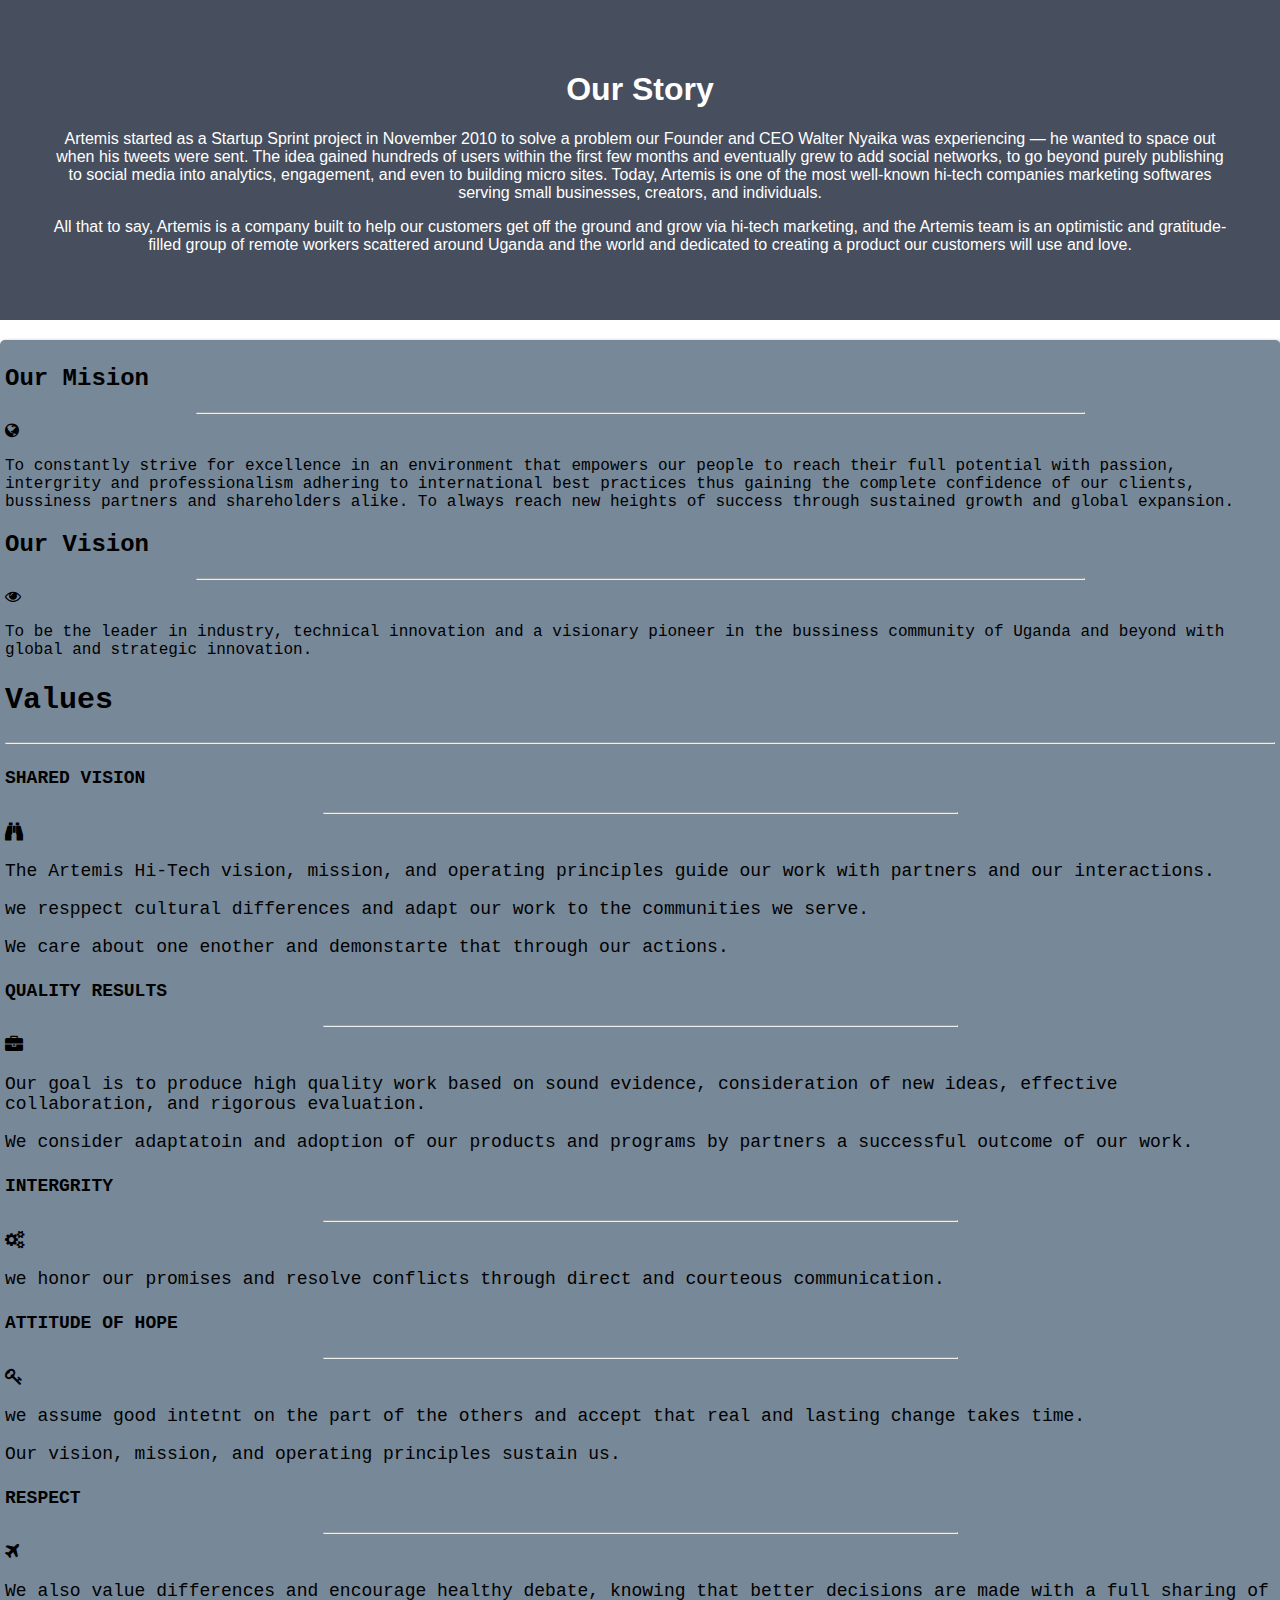
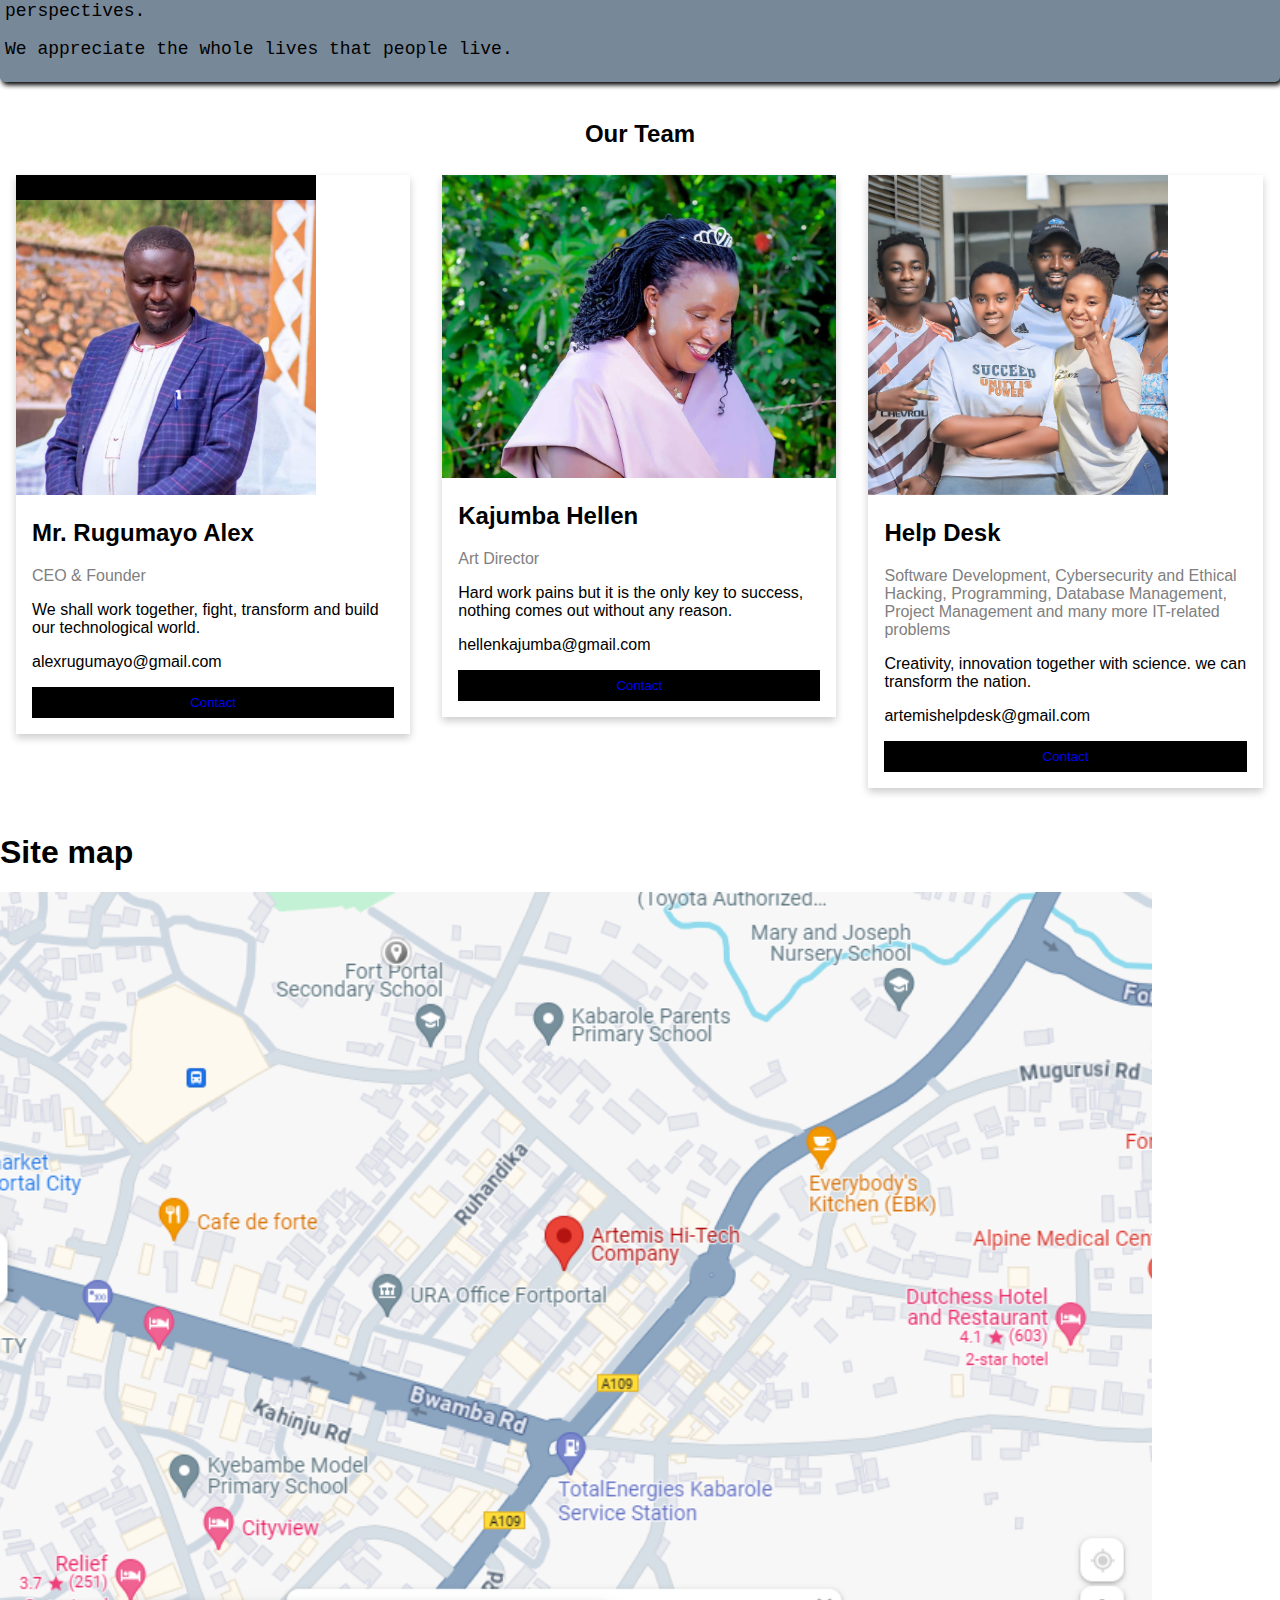
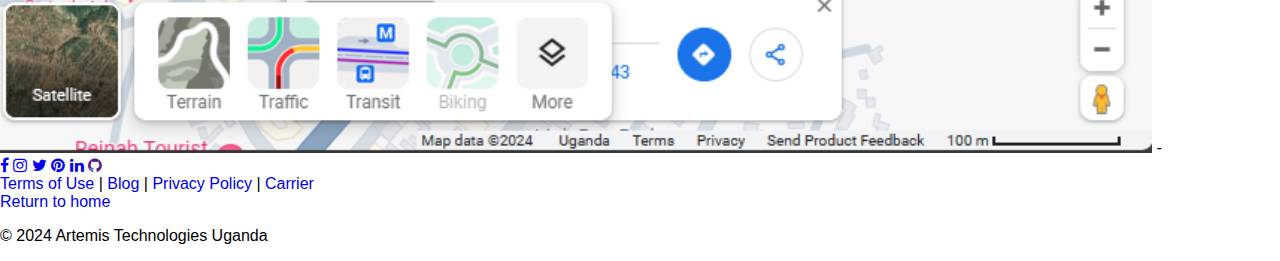
==== commit c8dc0756: "about.html" ====
--- a/about.html
+++ b/about.html
@@ -4,7 +4,7 @@
     <meta charset="UTF-8">
     <meta name="viewport" content="width=device-width, initial-scale=1.0">
     <link rel="stylesheet" href="https://cdnjs.cloudflare.com/ajax/libs/font-awesome/4.7.0/css/font-awesome.min.css">
-    <link rel="stylesheet" href="style.css">
+
     <title>About Us</title>
     <style>
 body {
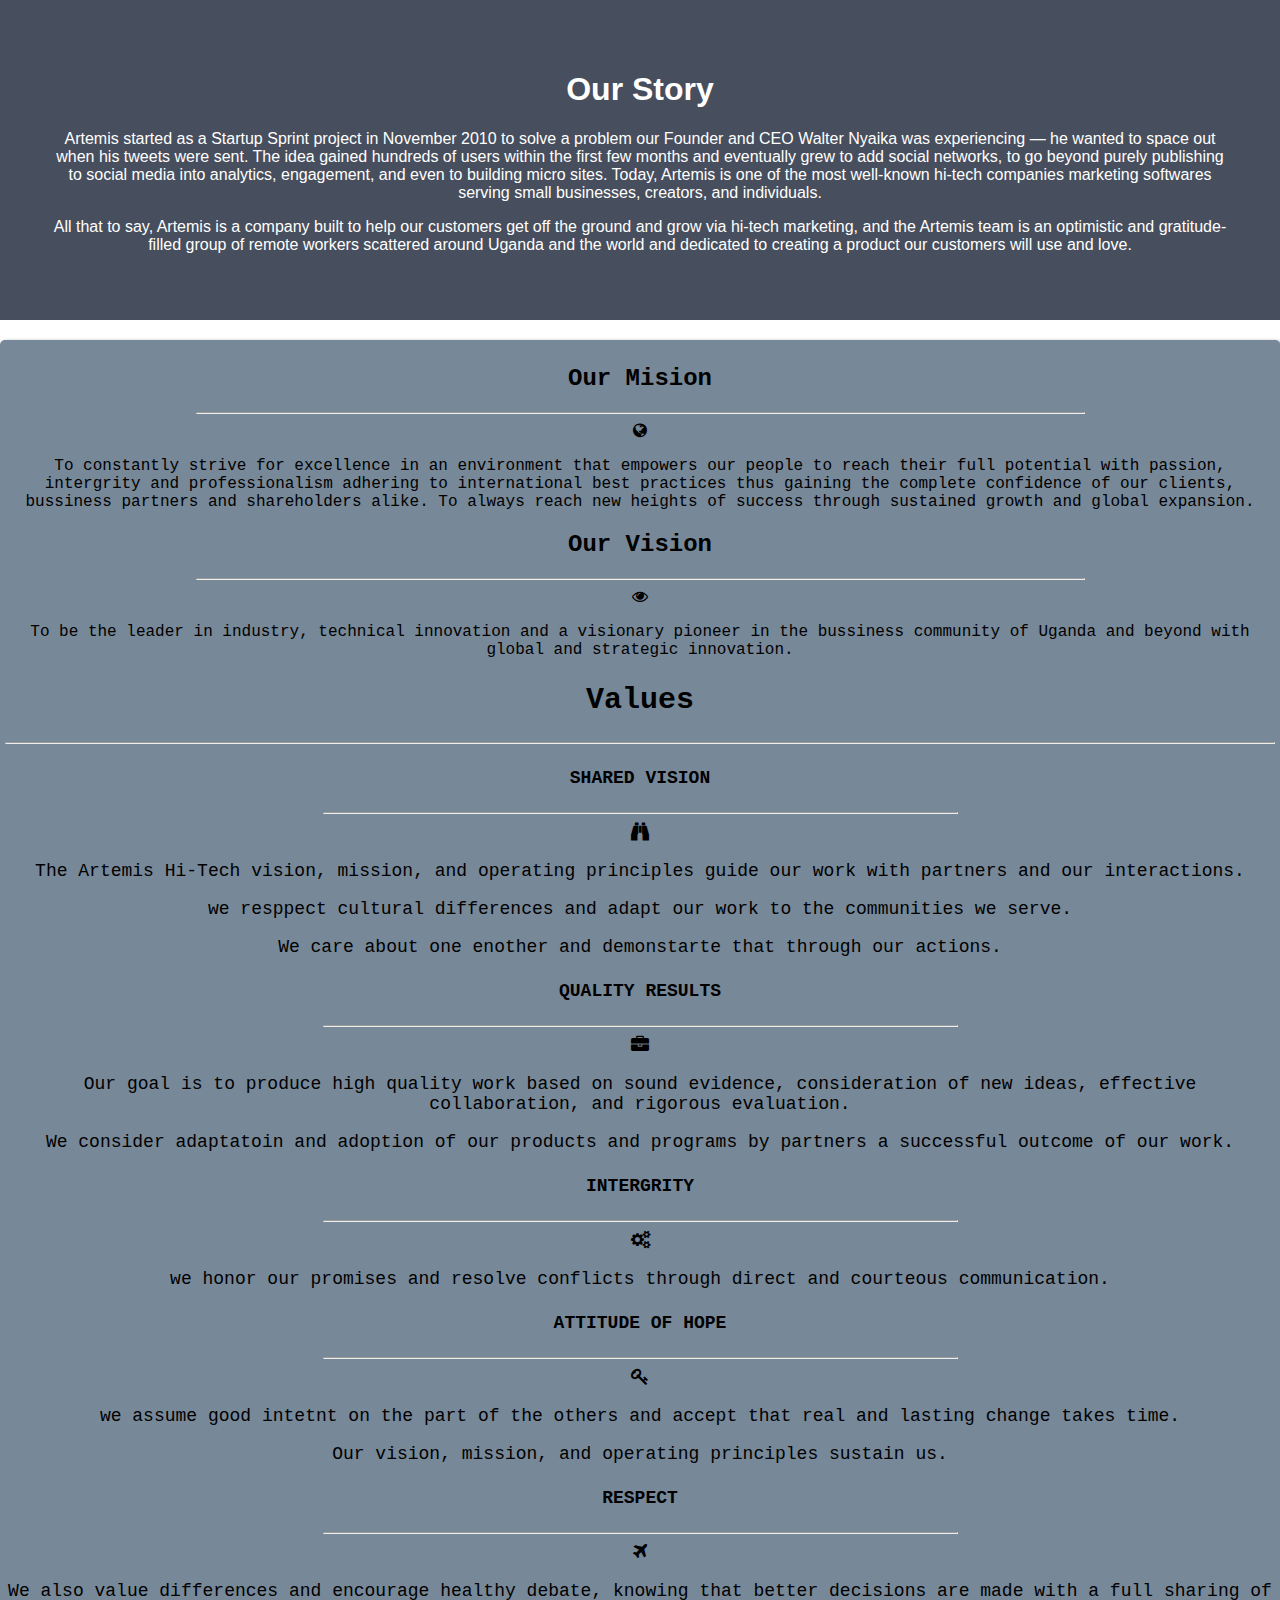
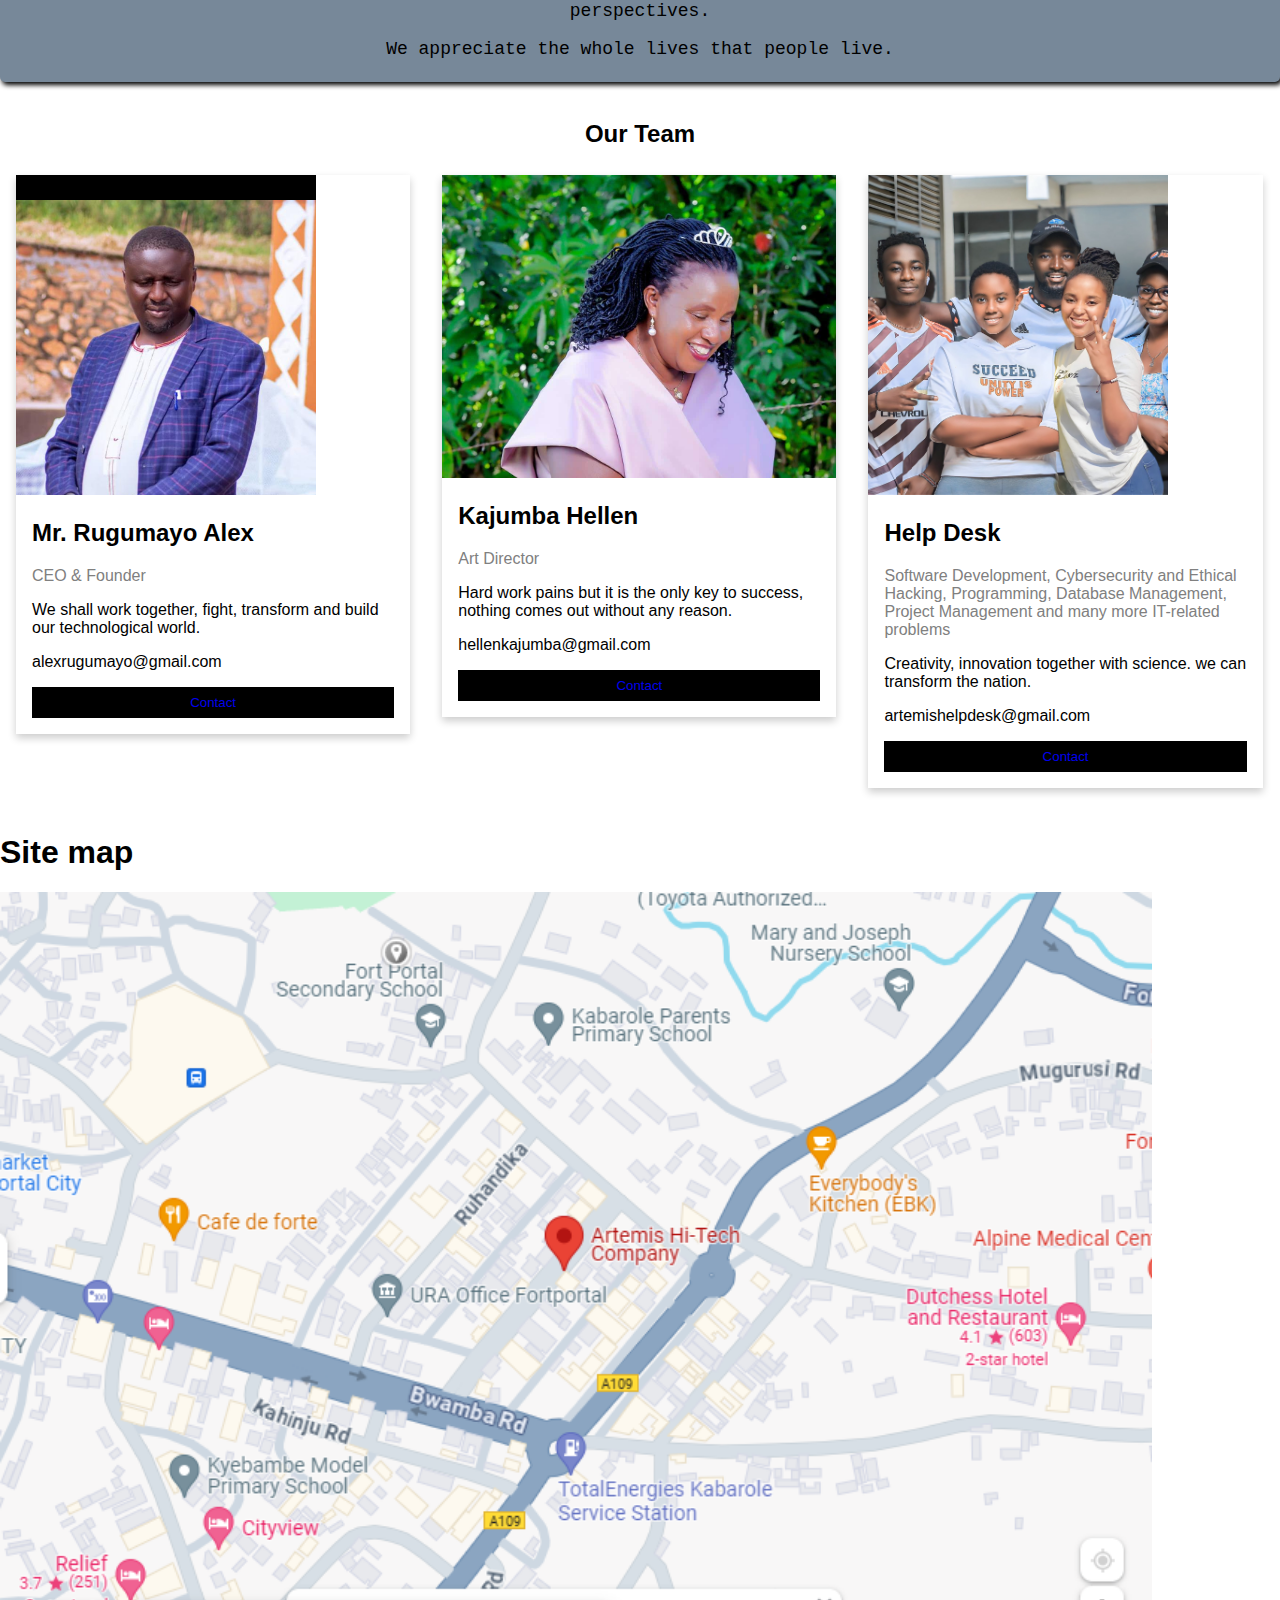
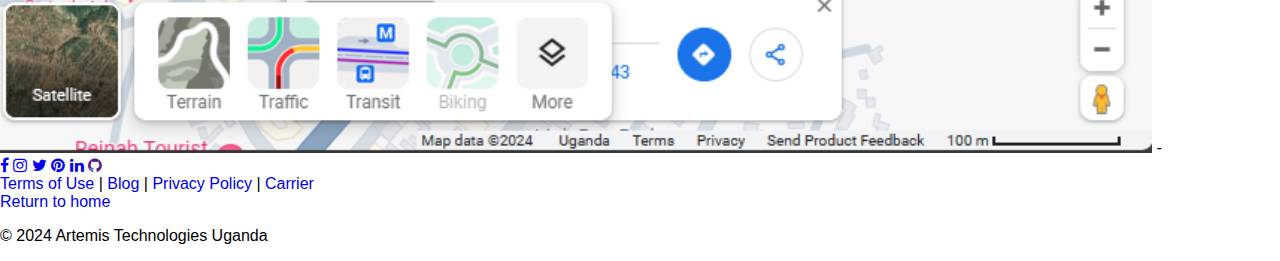
==== commit 29fca36b: "about.html" ====
--- a/about.html
+++ b/about.html
@@ -7,12 +7,16 @@
 
     <title>About Us</title>
     <style>
+        * {
+            box-sizing: border-box;
+        }
 body {
   font-family: Arial, Helvetica, sans-serif;
   margin: 0;
 }
 
 .core{
+            text-align: center;
             background-color: lightslategray;
             font-family:'Courier New', Courier, monospace;
             padding: 5px;
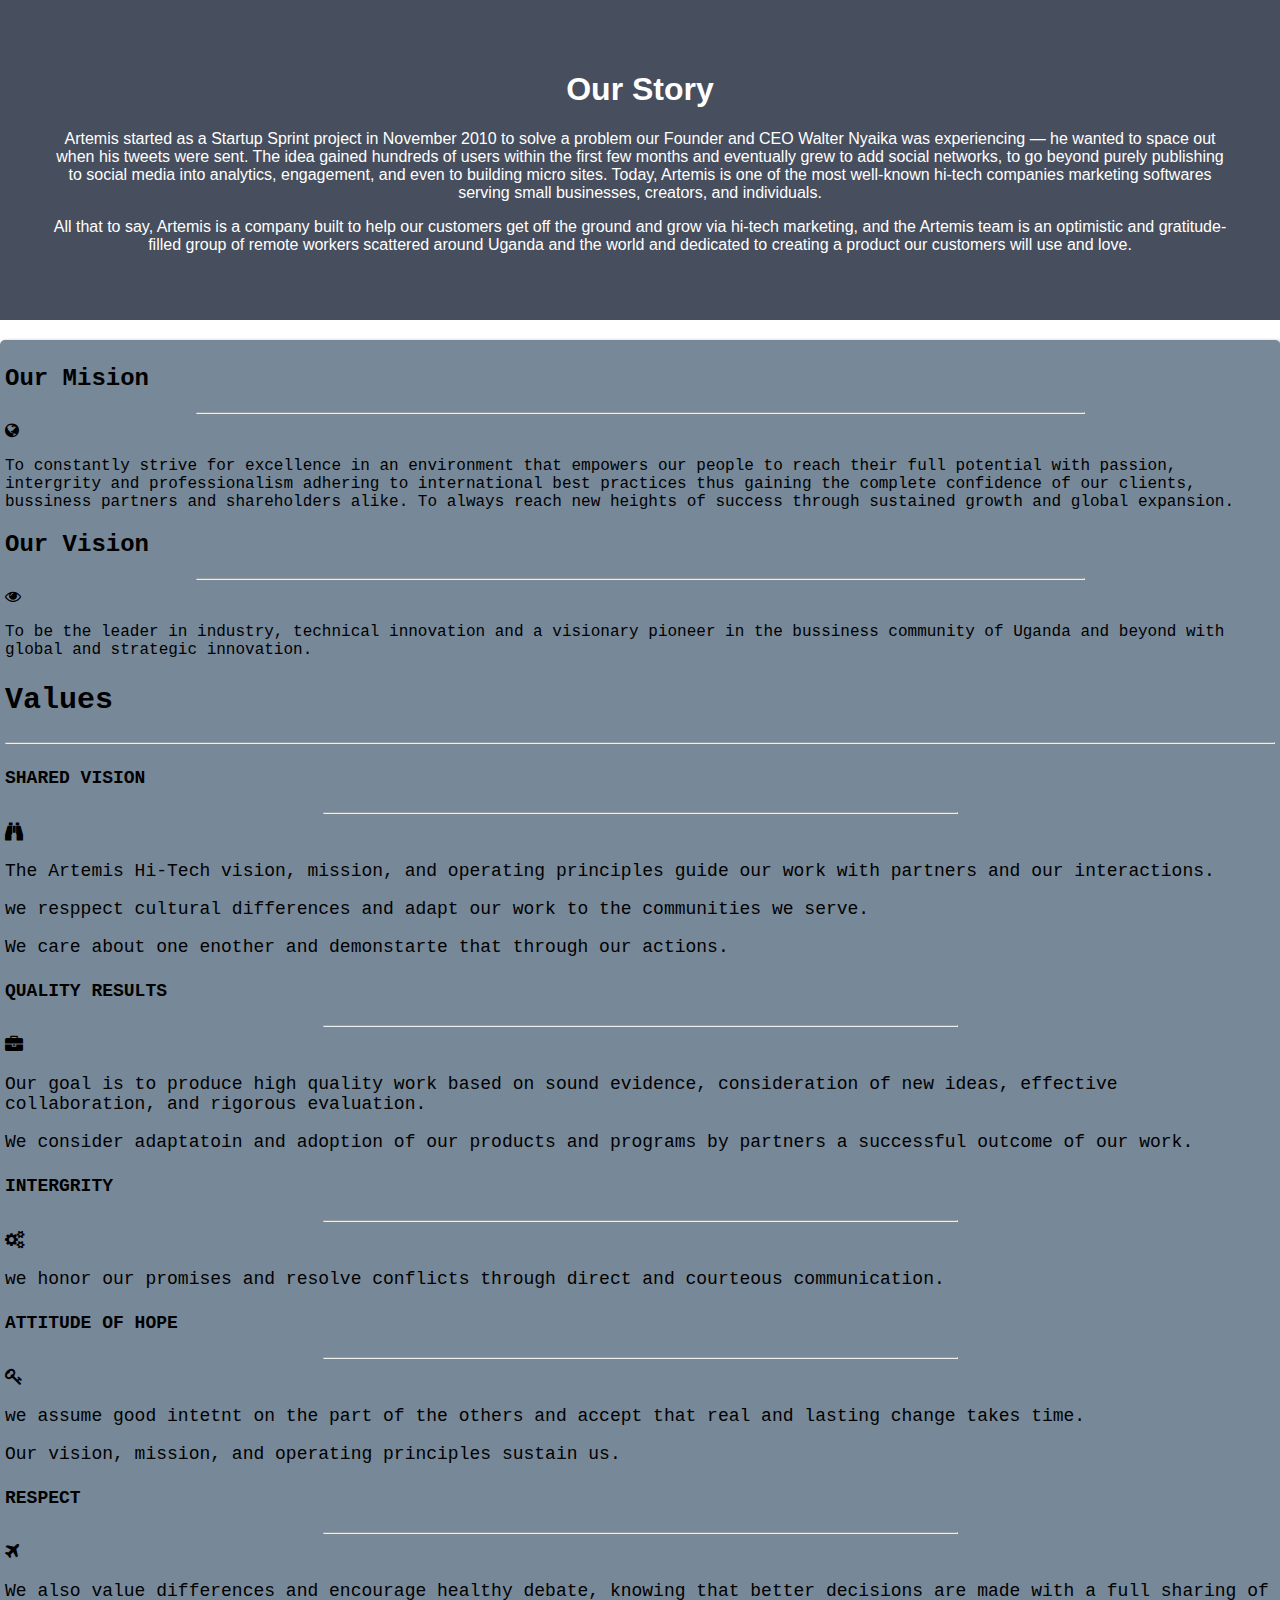
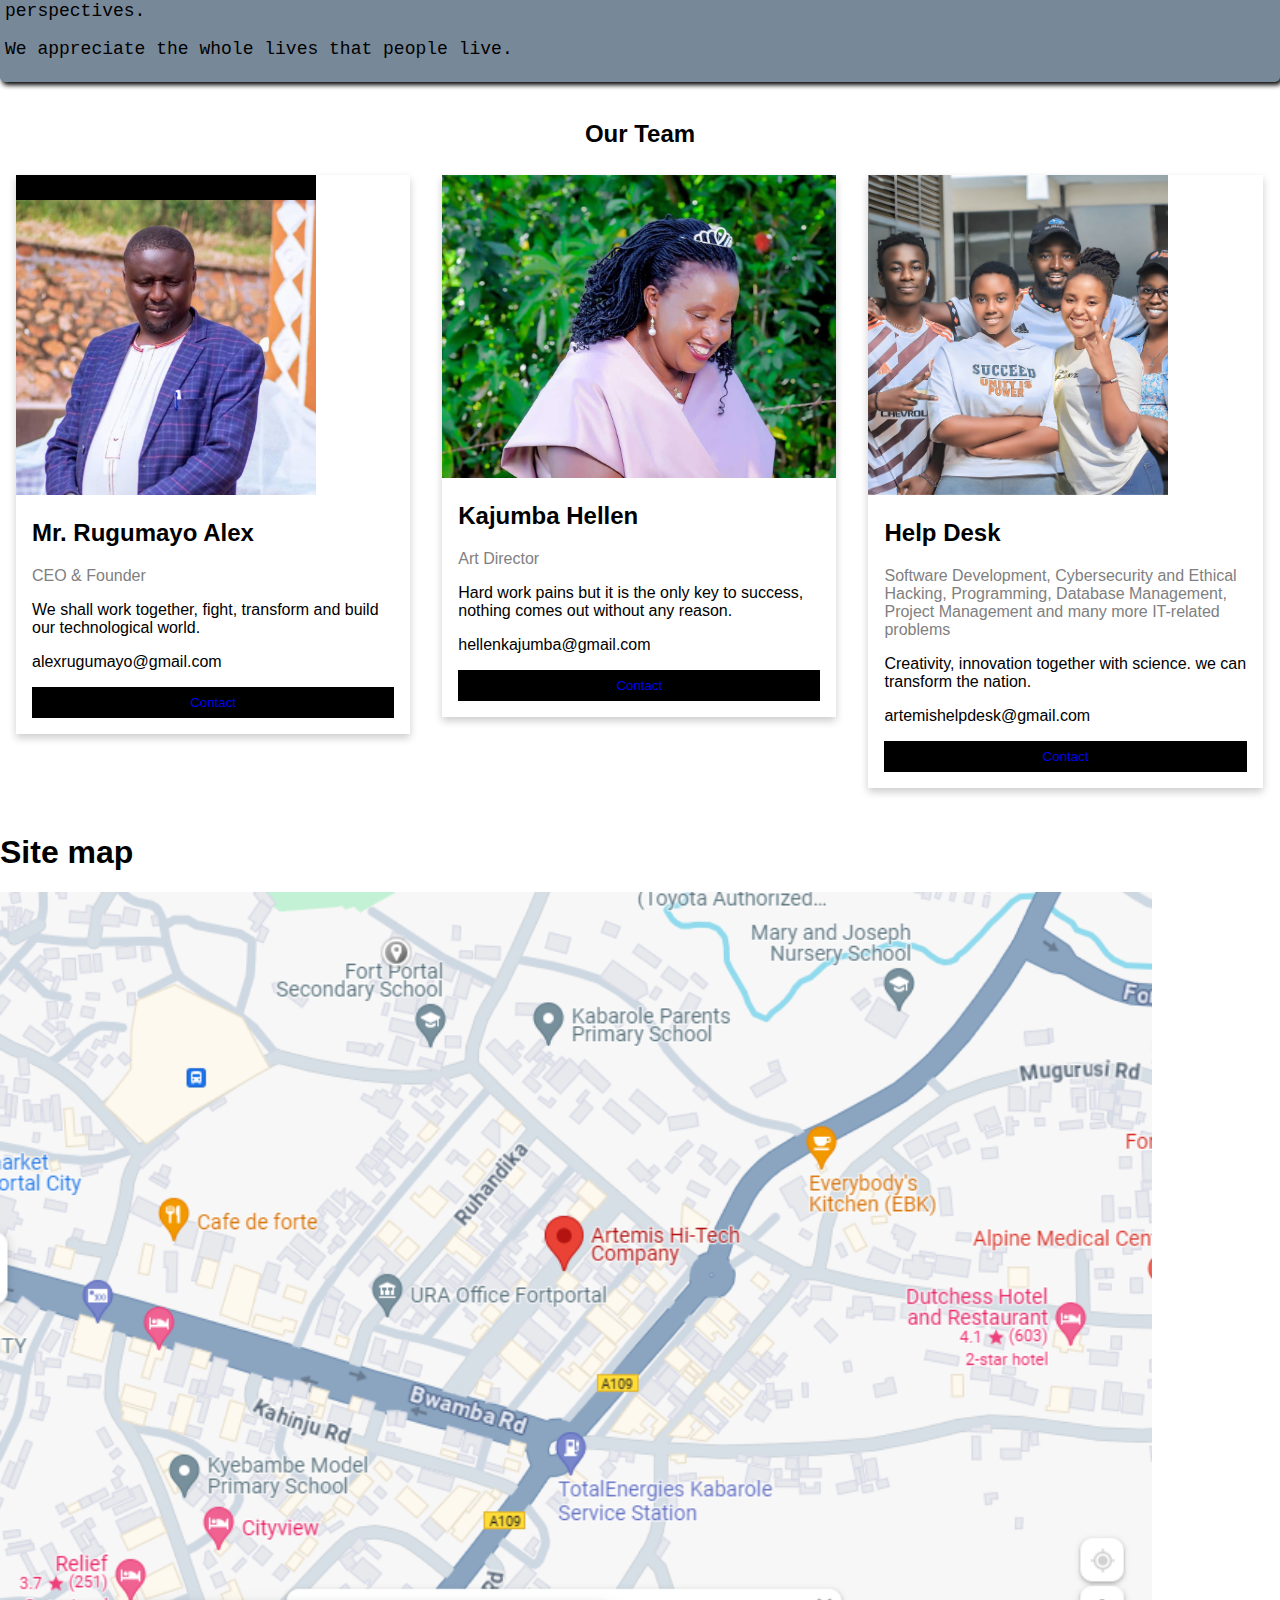
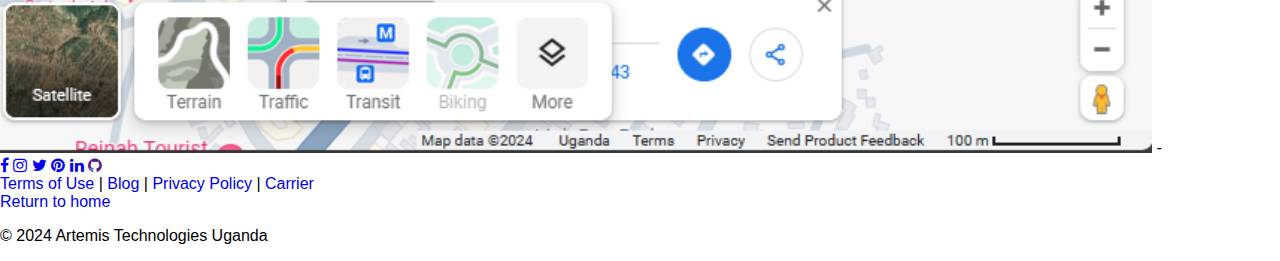
==== commit 43bc92c0: "about.html" ====
--- a/about.html
+++ b/about.html
@@ -16,7 +16,6 @@
 }
 
 .core{
-            text-align: center;
             background-color: lightslategray;
             font-family:'Courier New', Courier, monospace;
             padding: 5px;
@@ -24,7 +23,9 @@
             border-radius: 5px;
             box-shadow: 2px 3px 5px;
         }
-
+h1 h2 h3 h4{
+    text-align: center;
+}
 a {
   text-decoration: none;
 }
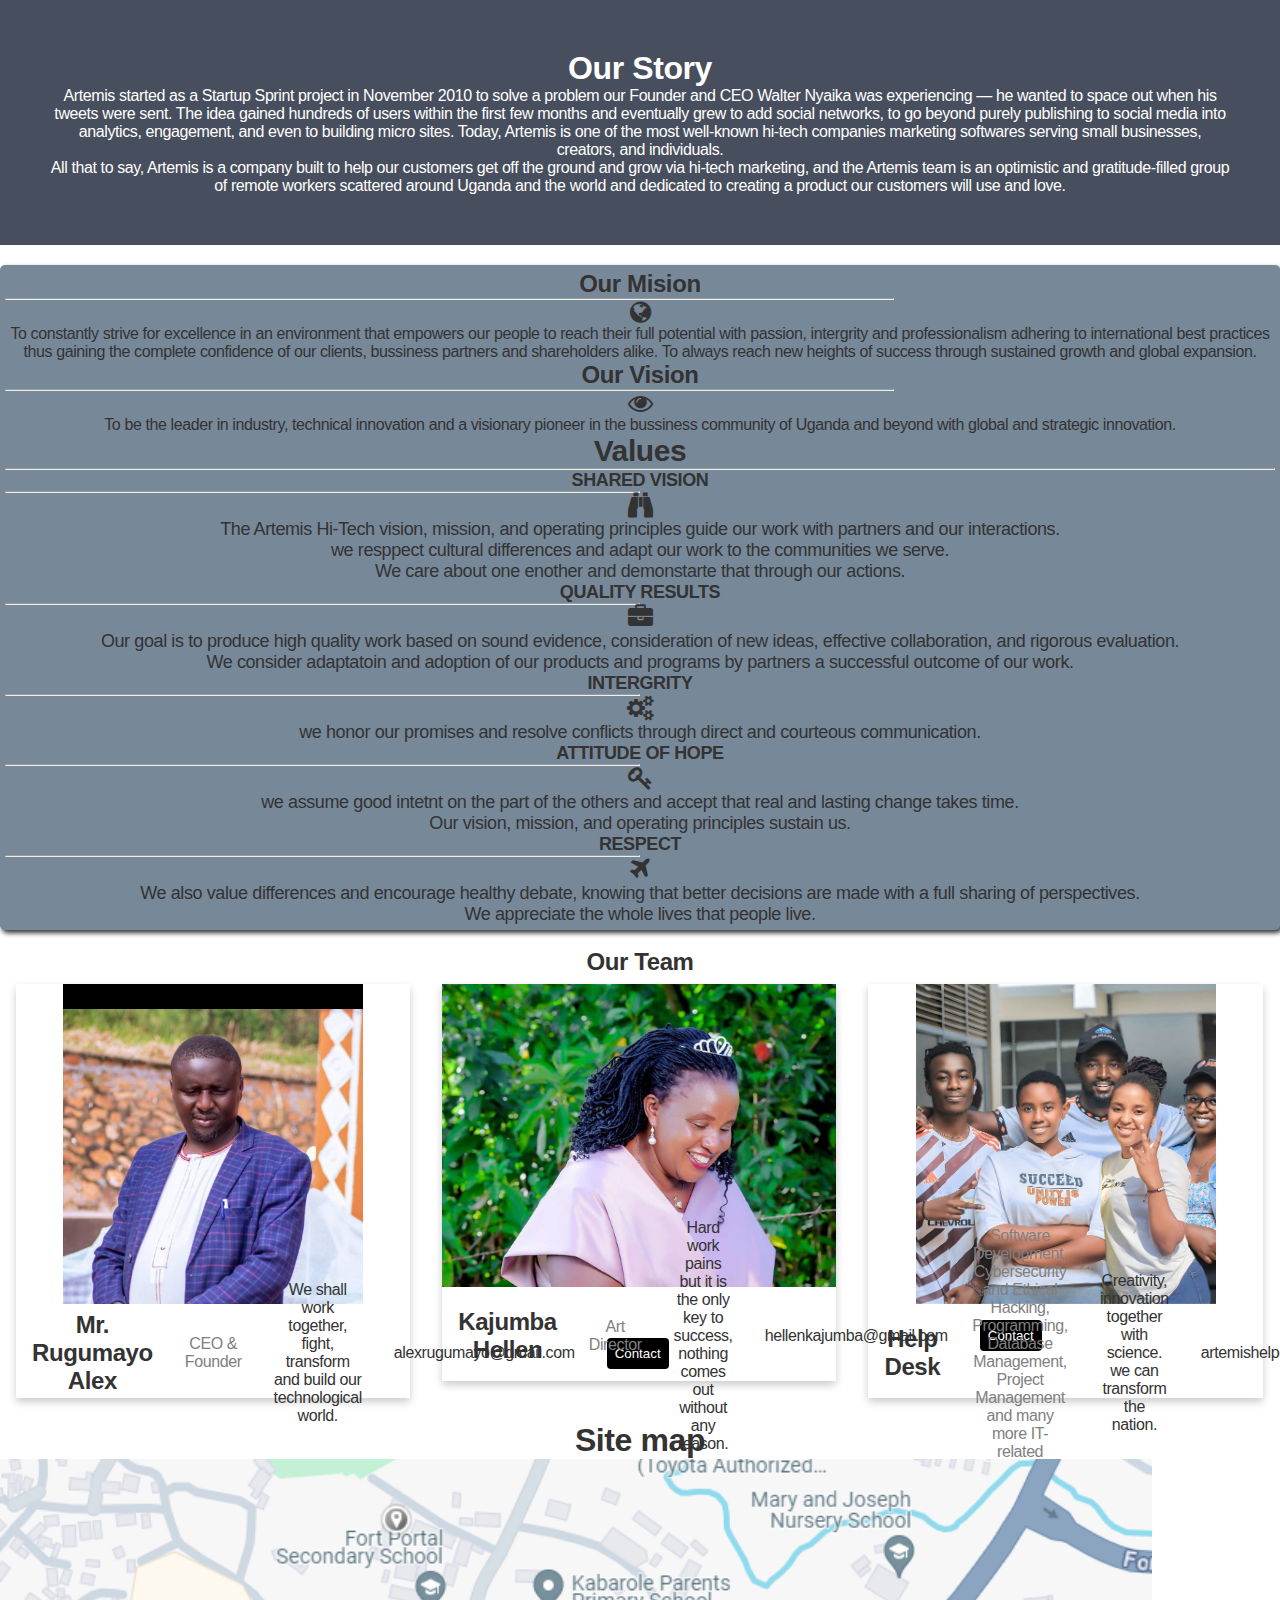
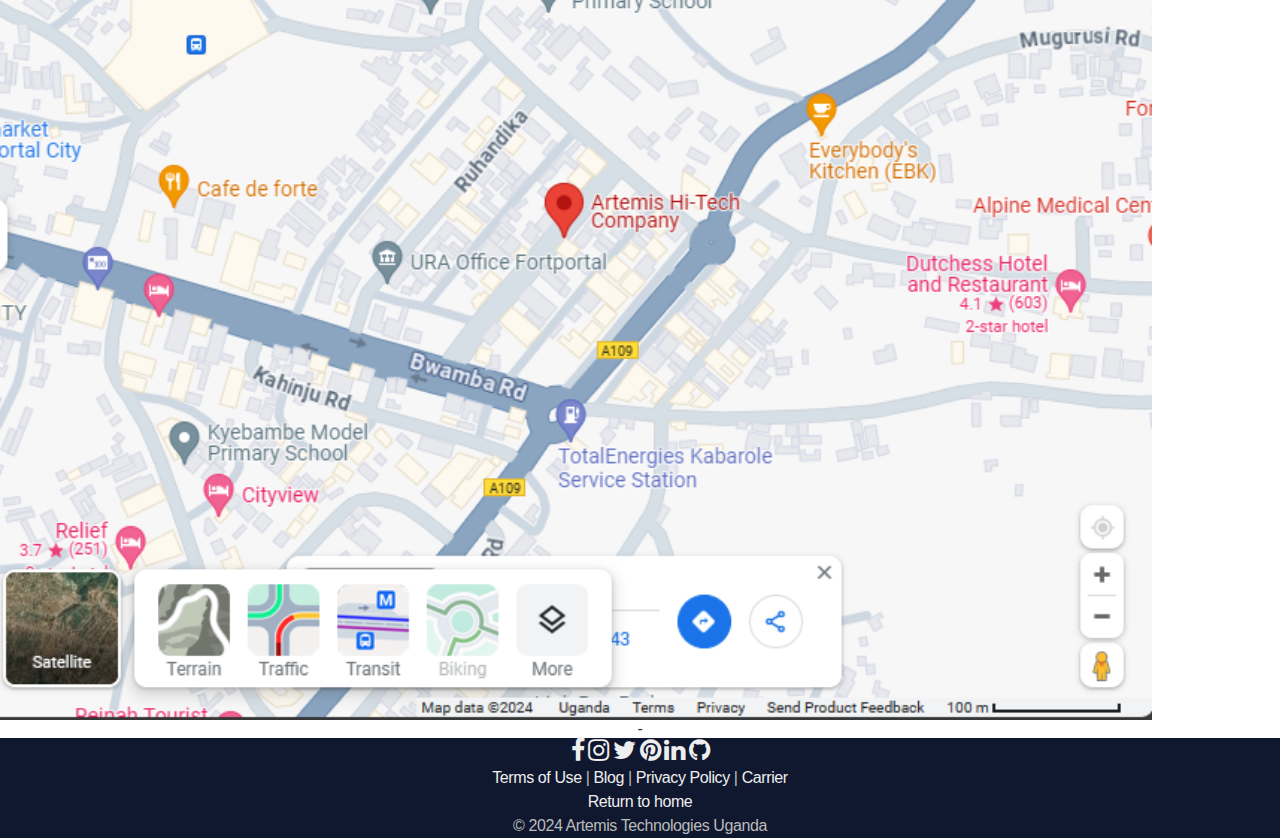
==== commit d18ac1b9: "about.html" ====
--- a/about.html
+++ b/about.html
@@ -4,7 +4,7 @@
     <meta charset="UTF-8">
     <meta name="viewport" content="width=device-width, initial-scale=1.0">
     <link rel="stylesheet" href="https://cdnjs.cloudflare.com/ajax/libs/font-awesome/4.7.0/css/font-awesome.min.css">
-
+    <link rel="stylesheet" href="style.css">
     <title>About Us</title>
     <style>
         * {
@@ -23,7 +23,7 @@
             border-radius: 5px;
             box-shadow: 2px 3px 5px;
         }
-h1 h2 h3 h4{
+h2 h4{
     text-align: center;
 }
 a {
--- a/style.css
+++ b/style.css
@@ -0,0 +1,1064 @@
+* {
+    box-sizing: border-box;
+}
+@media screen and (max-width: 650px) {
+  html {
+    width: 100%;
+    display: block;
+  }
+}
+header {
+  display: flex;
+  margin-left: 5em;
+  padding:5px;
+
+}
+
+ /* Add media queries for responsiveness - when the screen is 500px wide or less, stack the links on top of each other */
+ @media screen and (max-width: 500px) {
+  header a {
+  width: auto;
+  }
+  .header-right {
+    float: none;
+  }
+}
+/*body*/
+body{
+    text-align: center;
+}
+.dark-mode {
+  background-color: black;
+  color: white;
+}
+a{
+  color: white;
+}
+  
+/*quick links*/
+.links-container {
+  padding: 2%;
+  max-width: 98%;
+  margin-left: 5%;
+  .links {
+    background-color: maroon;
+    margin: 5%;
+    padding: 1%;
+    border-radius: 45px;
+    color: white;
+    font-size: 24px;
+  }
+}
+/*contact form*/
+.contact-form{
+    background-color: lightgrey;
+     border-radius: 5px;
+     padding: 30px;
+     border-radius: 15px 30px;
+     box-shadow: 2px 3px 5px;
+     border: 3px solid #f1f1f1;
+} 
+label{
+   border-block: 100px;
+}
+
+input {
+    padding-bottom: 5px;
+    border-style: double;
+   text-align: justify;
+}
+
+textarea{
+    border-style: double;
+}
+
+button {
+    cursor: pointer;
+    background-color: #04AA6D;
+    color: white;
+    padding: 10px;
+    border: none;
+    border-radius: 4px;
+    cursor: pointer;
+    float:none;
+}
+
+
+
+/*side nav*/
+/* The sidebar menu */
+.sidebar {
+  height: 100%; /* 100% Full-height */
+  width: 0; /* 0 width - change this with JavaScript */
+  position: fixed; /* Stay in place */
+  z-index: 1; /* Stay on top */
+  top: 0;
+  left: 0;
+  background-color: #111; /* Black*/
+  overflow-x: hidden; /* Disable horizontal scroll */
+  padding-top: 60px; /* Place content 60px from the top */
+  transition: 0.8s; /* 0.5 second transition effect to slide in the sidebar */
+  opacity: .9;
+}
+
+/* The sidebar links */
+.sidebar a {
+ 
+  text-decoration: none;
+  font-size: 20px;
+  color: #818181;
+  display: block;
+  transition: 0.5s;
+  text-align: left;
+}
+
+/* When you mouse over the navigation links, change their color */
+.sidebar a:hover {
+  color: #f1f1f1;
+}
+
+/* Position and style the close button (top right corner) */
+.sidebar .closebtn {
+  position: absolute;
+  top: 0;
+  right: 25px;
+  font-size: 36px;
+  margin-left: 50px;
+}
+
+/* The button used to open the sidebar */
+.openbtn {
+  font-size: 20px;
+  cursor: pointer;
+  background-color: inherit;
+  color: white;
+  padding: 10px 15px;
+  border: none;
+  position: inherit;
+}
+
+.openbtn:hover {
+  background-color: #444;
+}
+
+/* Style page content - use this if you want to push the page content to the right when you open the side navigation */
+#main {
+  transition: margin-left .5s; /* If you want a transition effect */
+  padding: 20px;
+}
+
+  /*popup forms*/
+ .form-popup {
+  display: none;
+  position: fixed;
+
+  overflow-y: scroll;
+  bottom: 2px;
+  top: 2px;
+  right: 15px;
+  border: 3px solid blue;
+  z-index: 9;
+  }
+  /*add style*/
+  .form-container {
+  background-image: radial-gradient(maroon, blue, gray);
+  opacity: .9;
+  max-width: 300px;
+  padding: 10px;
+  background-color: gray;
+
+ /*add appropriate colors to fb.twitter, googlr*/
+ * {box-sizing: border-box;}
+ /*style the container*/
+ .container {
+     
+     position: relative;
+     border-radius: 5px;
+     background-color: #f2f2f2;
+     padding: 20px 0 30px 0;
+     
+ }
+
+ /*style inputs and link buttons*/
+ input, .btn {
+     width: 100%;
+     padding: 12px;
+     border: none;
+      border-radius: 4px;
+      margin: 5px 0;
+      opacity: 0.85;
+      display: inline-block;
+      font-size: 17px;
+      line-height: 20px;
+      text-decoration: none;
+ }
+
+ input:hover, .btn:hover {
+     opacity: 0.8;
+ }
+
+ /*add appropriate colors to fb.twitter, googlr*/
+ .fb {
+     background-color: #3b5998;
+     color: white;
+ }
+
+ .twitter {
+     background-color: #55acee;
+     color: white;
+ }
+
+ .google {
+     background-color: #dd4b39;
+     color: white;
+ }
+
+ /*style the submit button*/
+ input[type=submit] {
+     background-color: #04aa6d;
+     color: white;
+     cursor: pointer;
+ }
+
+ input[type=submit]:hover{
+     background-color: #45a049;
+ }
+
+
+ /*clear floats after the clumn*/
+ .row::after {
+     content: "";
+     display: table;
+     clear: both;
+ }
+
+
+ /*hide some text on medium and large screens*/
+ .hide-md-lg {
+     display: none;
+ }
+
+ /*bottom container*/
+ .bottom-container {
+     text-align: center;
+     background-color: #666;
+     border-radius: 0 0 4px 4px;
+ }
+
+ /*when the screen is less than 650px wide, make the two column
+ stack on top of each other ibnstead of next to each other*/
+ @media screen and (max-width: 650px) {
+     .col {
+         width: 100%;
+         margin-top: 0;
+     }
+
+ 
+ }
+}
+
+  .form-container input[type=text], .form-container input[type=password] {
+  width: 100%;
+  padding: 15px;
+  margin: 5px 0 22px 0;
+  border: none;
+  background-color: #f1f1f1;
+  }
+  /*when the input gets focus, do something*/
+  .form-container input[type=text], .form-container input[type=password]:focus {
+  background-color: #ddd;
+  outline: none;
+  }
+
+  .form-container .cancel {
+  background-color: red;
+  }
+
+  /*hovering effects on the btn*/
+  .form-container .btn:hover, .open-button:hover {
+  opacity: 1;
+}
+
+/* Style page content - use this if you want to push the page content to the right when you open the side navigation */
+#main {
+  transition: margin-left .5s; /* If you want a transition effect */
+  padding: 20px;
+}
+
+* {box-sizing:border-box}
+
+/* Slideshow container */
+.slideshow-container {
+  max-width: 1000px;
+  position: relative;
+  margin: auto;
+}
+
+/* Hide the images by default */
+.mySlides {
+  display: none;
+}
+
+/* Next & previous buttons */
+.prev, .next {
+  cursor: pointer;
+  position: absolute;
+  top: 50%;
+  width: auto;
+  margin-top: -22px;
+  padding: 16px;
+  color: white;
+  font-weight: bold;
+  font-size: 18px;
+  transition: 0.6s ease;
+  border-radius: 0 3px 3px 0;
+  user-select: none;
+}
+
+/* Position the "next button" to the right */
+.next {
+  right: 0;
+  border-radius: 3px 0 0 3px;
+}
+
+/* On hover, add a black background color with a little bit see-through */
+.prev:hover, .next:hover {
+  background-color: rgba(0,0,0,0.8);
+}
+
+/* Caption text */
+.text {
+  color: #f2f2f2;
+  font-size: 15px;
+  padding: 8px 12px;
+  position: absolute;
+  bottom: 8px;
+  width: 100%;
+  text-align: center;
+}
+
+/* Number text (1/3 etc) */
+.numbertext {
+  color: #f2f2f2;
+  font-size: 12px;
+  padding: 8px 12px;
+  position: absolute;
+  top: 0;
+}
+
+/* The dots/bullets/indicators */
+.dot {
+  cursor: pointer;
+  height: 15px;
+  width: 15px;
+  margin: 0 2px;
+  background-color: #bbb;
+  border-radius: 50%;
+  display: inline-block;
+  transition: background-color 0.6s ease;
+}
+
+.active, .dot:hover {
+  background-color: #717171;
+}
+
+/* Fading animation */
+.fade {
+  animation-name: fade;
+  animation-duration: 1.5s;
+}
+
+@keyframes fade {
+  from {opacity: .4}
+  to {opacity: 1}
+}
+
+/* Progress bar */
+.as-wrap .as-progress {
+	position: relative;
+	width: 100%;
+	min-height:5px;
+	margin-top:-5px;
+	background: transparent;
+	overflow: hidden;
+	z-index:2;
+}
+
+.as-wrap .as-progress-value {
+	position: absolute;
+	top:0;
+	left:0;
+	min-height: 5px;
+	min-width: 0;
+	width:0;
+	max-width: 100%;
+	background: lime;
+}
+
+/* Navigation */
+.csstransforms .as-wrap .as-nav a { transition: opacity .4s ease-out; }
+.as-wrap .as-nav a {
+	opacity: 0;
+	position: absolute;
+	top:0;
+	height:100%;
+	width:50px;
+	text-align:center;
+	color:white;
+	z-index:2;
+}
+.as-wrap .as-nav .dir-prev { left:0; }
+.as-wrap .as-nav .dir-next { right:0; }
+.as-wrap .as-nav a:hover { 
+	color:#000;
+	opacity: 1;
+}
+.as-wrap.hovering-marker .as-nav a { opacity: 1; }
+.as-wrap .as-nav a span {
+	position: absolute;
+	top:50%;
+	left:0;
+	margin-top:-40px;
+	display:block;
+	height:80px;
+	width: 50px;
+	background:lime;
+	font-size:2em;
+	line-height: 80px;
+}
+
+/* Marker */
+.as-wrap .as-markers {
+	list-style: none;
+	text-align: center;
+	padding:0; margin:0;
+}
+.as-wrap .as-markers .as-mark {
+	display:inline-block;
+	margin:10px 5px 0 5px;
+}
+.as-wrap .as-markers .as-mark a {
+	display:block;
+	text-decoration: none;
+	color:#ccc;
+}
+.as-wrap .as-markers .as-mark a:hover, 
+.as-wrap .as-markers .as-mark.active a { color:lime; }
+.as-wrap .as-markers .as-mark a span {
+	display:block;
+	width: 10px;
+	height:10px;
+	font-size:40px;
+	line-height: 10px;
+}
+
+/* Caption */
+.as-wrap .as-item .caption {
+	position: absolute;
+	top:0;
+	left:0;
+	height: 100%;
+	width:40%;
+	background: #000;
+	z-index:2;
+	padding:0 20px 0 60px;
+	box-sizing: border-box;
+}
+.rgba .as-wrap .as-item .caption { background:rgba(0,0,0,.5); }
+
+@media (max-width: 767px) {
+	/* Demo style */
+  body {padding:0; margin:0;}
+	.slide_1, .slide_2, .slide_3 {background-size: auto 100%;}
+  .container {width:100%}
+	/* *** */
+	.as-wrap .as-view { height: 250px; }
+	.as-wrap .as-view .as-slider .as-item .caption { width:100%; }
+	.touch .as-wrap .as-nav { display:none;}
+.as-wrap .as-item .caption {padding:1em;}
+}/* Fading animation */
+.fade {
+  animation-name: fade;
+  animation-duration: 1.5s;
+}
+
+@keyframes fade {
+  from {opacity: .4}
+  to {opacity: 1}
+}
+
+
+/*progress skills*/
+.ski {
+  background-color: aliceblue;
+  border-radius: 30px;
+  box-shadow: 2px 3px 5px;
+  padding-bottom: 2em;
+}
+
+#loader {
+  border-top: 16px solid blue;
+  border-right: 16px solid green;
+  border-bottom: 16px solid red;
+  border-left: 16px solid pink;
+  animation: spins 2s linear infinite;
+
+@keyframes spin {
+  0% { transform: rotate(0deg); }
+  100% { transform: rotate(360deg); }
+}
+}
+
+/* Container for skill bars */
+.skill-container {
+  width: 100%; /* Full width */
+  background-color: #ddd; /* Grey background */
+}
+
+.skills {
+  text-align: right; /* Right-align text */
+  padding-top: 10px; /* Add top padding */
+  padding-bottom: 10px; /* Add bottom padding */
+  color: white; /* White text color */
+}
+
+.html {width: 99%; background-color: #04AA6D;} /* Green */
+.css {width: 97%; background-color: #2196F3;} /* Blue */
+.js {width: 98%; background-color: #f44336;} /* Red */
+.php {width: 89%; background-color: #808080;} /* Dark Grey */
+
+
+
+
+
+
+/*rating*/
+.rate {
+  margin-bottom: 1em;
+  padding: 5px;
+  box-shadow: 2px 3px 5px;
+}
+.fa {
+  font-size: 25px;
+}
+
+.checked {
+  color: gold;
+}
+
+/* Three column layout */
+.side {
+  float: left;
+  width: 15%;
+  margin-top: 10px;
+}
+
+.middle {
+  float: left;
+  width: 70%;
+  margin-top: 10px;
+}
+
+/* Place text to the right */
+.right {
+  text-align: right;
+}
+
+/* Clear floats after the columns */
+.row:after {
+  content: "";
+  display: table;
+  clear: both;
+}
+
+/* The bar container */
+.bar-container {
+  width: 100%;
+  background-color: #f1f1f1;
+  text-align: center;
+  color: white;
+}
+
+/* Individual bars */
+.bar-5 {width: 60%; height: 18px; background-color: #04AA6D;}
+.bar-4 {width: 30%; height: 18px; background-color: #2196F3;}
+.bar-3 {width: 10%; height: 18px; background-color: #00bcd4;}
+.bar-2 {width: 4%; height: 18px; background-color: #ff9800;}
+.bar-1 {width: 15%; height: 18px; background-color: #f44336;}
+
+/* Responsive layout - make the columns stack on top of each other instead of next to each other */
+@media (max-width: 400px) {
+  .side, .middle {
+    width: 100%;
+  }
+  /* Hide the right column on small screens */
+  .right {
+    display: none;
+  }
+}
+
+
+.heading {
+  text-align: center;
+  font-size: 1rem;
+  padding: 1rem ;
+  background: #ffe99f;
+  font-family: sans-serif;
+}
+
+.counter-container {
+  display: flex;
+  justify-content: space-evenly;
+  align-items: center;
+  flex-wrap: wrap;
+  padding: 2rem 0;
+}
+
+.social {
+  width: 20%;
+  display: flex;
+  justify-content: center;
+  align-items: center;
+  flex-direction: column;
+  padding: 1rem 0;
+}
+
+.social-icon {
+  font-size: 2rem;
+  color: #fff;
+  border-radius: 50%;
+}
+
+.social-icon i {
+  padding: 0.7rem;
+  border-radius: 50%;
+  background-color: darkblue;
+
+}
+
+.social p {
+  font-size: 1.5rem;
+  font-family: sans-serif;
+  padding: 10px 0;
+}
+
+.social h3 {
+  font-size: 2.5rem;
+  font-weight: 700;
+  font-family: "Nunito", sans-serif;
+}
+
+@media screen and (max-width: 768px) {
+  .heading {
+    font-size: 1.2rem;
+  }
+
+  .counter-container {
+    flex-direction: column;
+  }
+}
+  
+/*styling the footer*/
+/* Generic styling */
+* {
+  box-sizing: border-box;
+  font-family: "Lato", sans-serif;
+  margin: 0;
+  padding: 0;
+}
+ul {
+  list-style: none;
+  padding-left: 0;
+}
+footer {
+  background-color: #10182f;
+  color: #bbb;
+  line-height: 1.5;
+}
+footer a {
+  text-decoration: none;
+  color: #eee;
+}
+a:hover {
+  text-decoration: underline;
+}
+.ft-title {
+  color: #fff;
+  font-family: "Merriweather", serif;
+  font-size: 1.375rem;
+  padding-bottom: 0.625rem;
+}
+/* Sticks footer to bottom */
+body {
+  display: flex;
+  min-height: 100vh;
+  flex-direction: column;
+}
+.container {
+  flex: 1;
+}
+/* Footer main */
+.ft-main {
+  padding: 1.25rem 1.875rem;
+  display: flex;
+  flex-wrap: wrap;
+}
+@media only screen and (min-width: 29.8125rem /* 477px */) {
+  .ft-main {
+    justify-content: space-evenly;
+  }
+}
+@media only screen and (min-width: 77.5rem /* 1240px */) {
+  .ft-main {
+    justify-content: space-evenly;
+  }
+}
+.ft-main-item {
+  padding: 1.25rem;
+  min-width: 12.5rem;
+}
+
+/* Footer main | Newsletter form */
+form {
+  display: flex;
+  flex-wrap: wrap;
+}
+input[type="email"] {
+  border: 0;
+  padding: 0.625rem;
+  margin-top: 0.3125rem;
+}
+input[type="submit"] {
+  background-color: #00d188;
+  color: #fff;
+  cursor: pointer;
+  border: 0;
+  padding: 0.625rem 0.9375rem;
+  margin-top: 0.3125rem;
+}
+/* Footer social */
+.ft-social {
+  padding: 0 1.875rem 1.25rem;
+}
+.ft-social-list {
+  display: flex;
+  justify-content: center;
+  border-top: 1px #777 solid;
+  padding-top: 1.25rem;
+}
+.ft-social-list li {
+  margin: 0.5rem;
+  font-size: 1.25rem;
+}
+/* Footer legal */
+.ft-legal {
+  padding: 0.9375rem 1.875rem;
+  background-color: #333;
+}
+.ft-legal-list {
+  width: 100%;
+  display: flex;
+  flex-wrap: wrap;
+}
+.ft-legal-list li {
+  margin: 0.125rem 0.625rem;
+  white-space: nowrap;
+}
+/* one before the last child */
+.ft-legal-list li:nth-last-child(2) {
+    flex: 1;
+}
+
+/* style.css */
+@import url("https://fonts.googleapis.com/css2?family=Inter:wght@200;300;400;500;600;700&display=swap");
+
+* {
+  margin: 0;
+  padding: 0;
+  box-sizing: border-box;
+  font-family: "Inter", sans-serif;
+}
+
+:root {
+  --dark-grey: #333333;
+  --medium-grey: #636363;
+  --light-grey: #eeeeee;
+  --ash: #f4f4f4;
+  --primary-color: #2b72fb;
+  --white: white;
+  --border: 1px solid var(--light-grey);
+  --shadow: rgba(0, 0, 0, 0.05) 0px 6px 24px 0px,
+    rgba(0, 0, 0, 0.08) 0px 0px 0px 1px;
+}
+
+body {
+  font-family: inherit;
+  background-color: var(--white);
+  color: var(--dark-grey);
+  letter-spacing: -0.4px;
+}
+
+ul {
+  list-style: none;
+}
+
+a {
+  text-decoration: none;
+  color: inherit;
+}
+
+button {
+  border: none;
+  background-color: transparent;
+  cursor: pointer;
+  color: inherit;
+}
+
+.btn {
+  display: block;
+  background-color: var(--primary-color);
+  color: var(--white);
+  text-align: center;
+  padding: 0.6rem 1.4rem;
+  font-size: 1rem;
+  font-weight: 500;
+  border-radius: 5px;
+}
+
+.icon {
+  padding: 0.5rem;
+  background-color: var(--light-grey);
+  border-radius: 10px;
+}
+
+.logo {
+  margin-right: 1.5rem;
+}
+
+#nav-menu {
+  border-bottom: var(--border);
+}
+
+.container {
+  display: flex;
+  align-items: center;
+  justify-content: space-between;
+  column-gap: 2rem;
+  height: 90px;
+  padding: 1.2rem 3rem;
+}
+
+.menu {
+  position: relative;
+  background: var(--white);
+}
+
+.menu-bar li:first-child .dropdown {
+  flex-direction: initial;
+  min-width: 480px;
+}
+
+.menu-bar li:first-child ul:nth-child(1) {
+  border-right: var(--border);
+}
+
+.menu-bar li:nth-child(n + 2) ul:nth-child(1) {
+  border-bottom: var(--border);
+}
+
+.menu-bar .dropdown-link-title {
+  font-weight: 600;
+}
+
+.menu-bar .nav-link {
+  font-size: 1rem;
+  font-weight: 500;
+  letter-spacing: -0.6px;
+  padding: 0.3rem;
+  min-width: 60px;
+  margin: 0 0.6rem;
+}
+
+.menu-bar .nav-link:hover,
+.dropdown-link:hover {
+  color: var(--primary-color);
+}
+
+.nav-start,
+.nav-end,
+.menu-bar,
+.right-container,
+.right-container .search {
+  display: flex;
+  align-items: center;
+}
+
+.dropdown {
+  display: flex;
+  flex-direction: column;
+  min-width: 230px;
+  background-color: var(--white);
+  border-radius: 10px;
+  position: absolute;
+  top: 36px;
+  z-index: 1;
+  visibility: hidden;
+  opacity: 0;
+  transform: scale(0.97) translateX(-5px);
+  transition: 0.1s ease-in-out;
+  box-shadow: var(--shadow);
+}
+
+.dropdown.active {
+  visibility: visible;
+  opacity: 1;
+  transform: scale(1) translateX(5px);
+}
+
+.dropdown ul {
+  display: flex;
+  flex-direction: column;
+  gap: 0.5rem;
+  padding: 1.2rem;
+  font-size: 0.95rem;
+}
+
+.dropdown-btn {
+  display: flex;
+  align-items: center;
+  justify-content: space-between;
+  gap: 0.15rem;
+}
+
+.dropdown-link {
+  display: flex;
+  gap: 0.5rem;
+  padding: 0.5rem 0;
+  border-radius: 7px;
+  transition: 0.1s ease-in-out;
+}
+
+.dropdown-link p {
+  font-size: 0.8rem;
+  color: var(--medium-grey);
+}
+
+.right-container {
+  display: flex;
+  align-items: center;
+  column-gap: 1rem;
+}
+
+.right-container .search {
+  position: relative;
+}
+
+.right-container img {
+  border-radius: 50%;
+}
+
+.search input {
+  background-color: var(--ash);
+  border: none;
+  border-radius: 6px;
+  padding: 0.7rem;
+  padding-left: 2.4rem;
+  font-size: 16px;
+  width: 100%;
+  border: var(--border);
+}
+
+.search .bx-search {
+  position: absolute;
+  left: 10px;
+  top: 50%;
+  font-size: 1.3rem;
+  transform: translateY(-50%);
+  opacity: 0.6;
+}
+
+#hamburger {
+  display: none;
+  padding: 0.1rem;
+  margin-left: 1rem;
+  font-size: 1.9rem;
+}
+
+@media (max-width: 1100px) {
+  #hamburger {
+    display: block;
+  }
+
+  .container {
+    padding: 1.2rem;
+  }
+
+  .menu {
+    display: none;
+    position: absolute;
+    top: 87px;
+    left: 0;
+    min-height: 100vh;
+    width: 100vw;
+  }
+
+  .menu-bar li:first-child ul:nth-child(1) {
+    border-right: none;
+    border-bottom: var(--border);
+  }
+
+  .dropdown {
+    display: none;
+    min-width: 100%;
+    border: none !important;
+    border-radius: 5px;
+    position: static;
+    top: 0;
+    left: 0;
+    visibility: visible;
+    opacity: 1;
+    transform: none;
+    box-shadow: none;
+  }
+
+  .menu.show,
+  .dropdown.active {
+    display: block;
+  }
+
+  .dropdown ul {
+    padding-left: 0.3rem;
+  }
+
+  .menu-bar {
+    display: flex;
+    flex-direction: column;
+    align-items: stretch;
+    row-gap: 1rem;
+    padding: 1rem;
+  }
+
+  .menu-bar .nav-link {
+    display: flex;
+    justify-content: space-between;
+    width: 100%;
+    font-weight: 600;
+    font-size: 1.2rem;
+    margin: 0;
+  }
+
+  .menu-bar li:first-child .dropdown {
+    min-width: 100%;
+  }
+
+  .menu-bar > li:not(:last-child) {
+    padding-bottom: 0.5rem;
+    border-bottom: var(--border);
+  }
+}
+
+@media (max-width: 600px) {
+  .right-container {
+    display: none;
+  }
+}
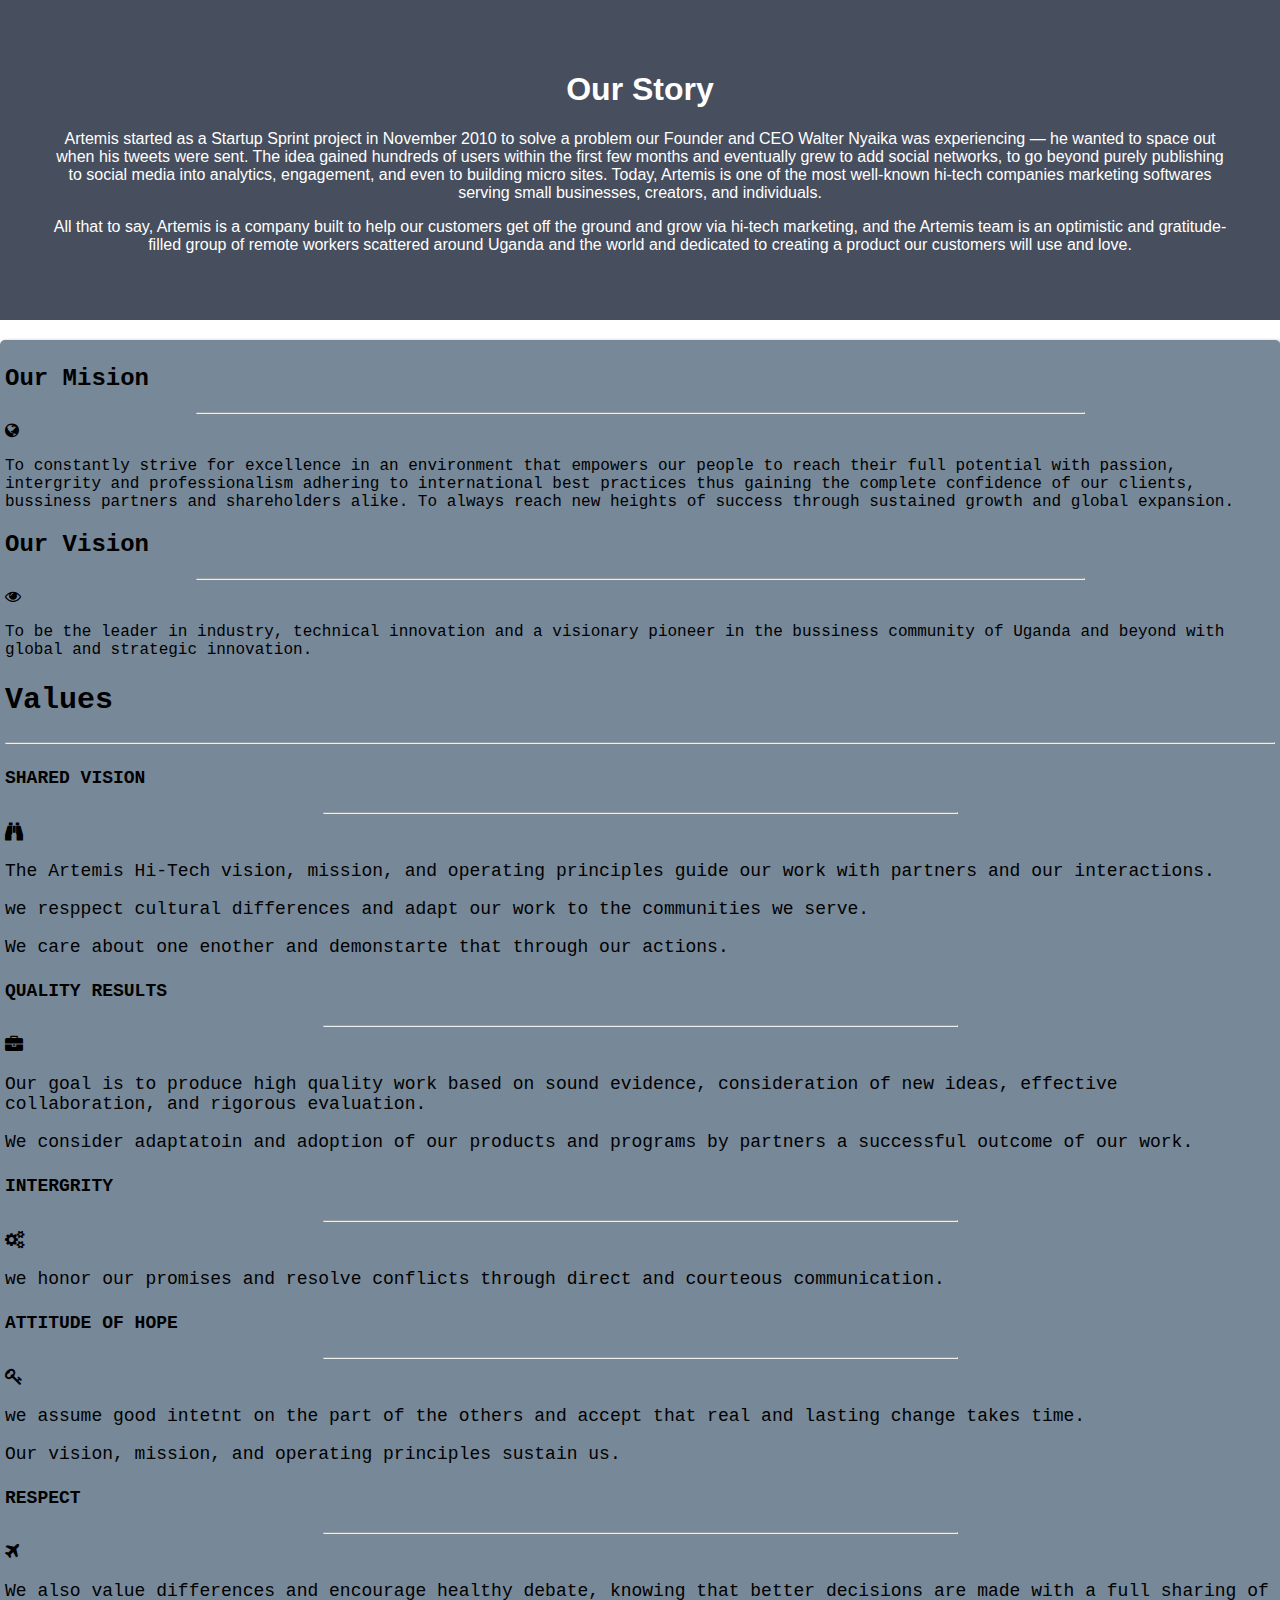
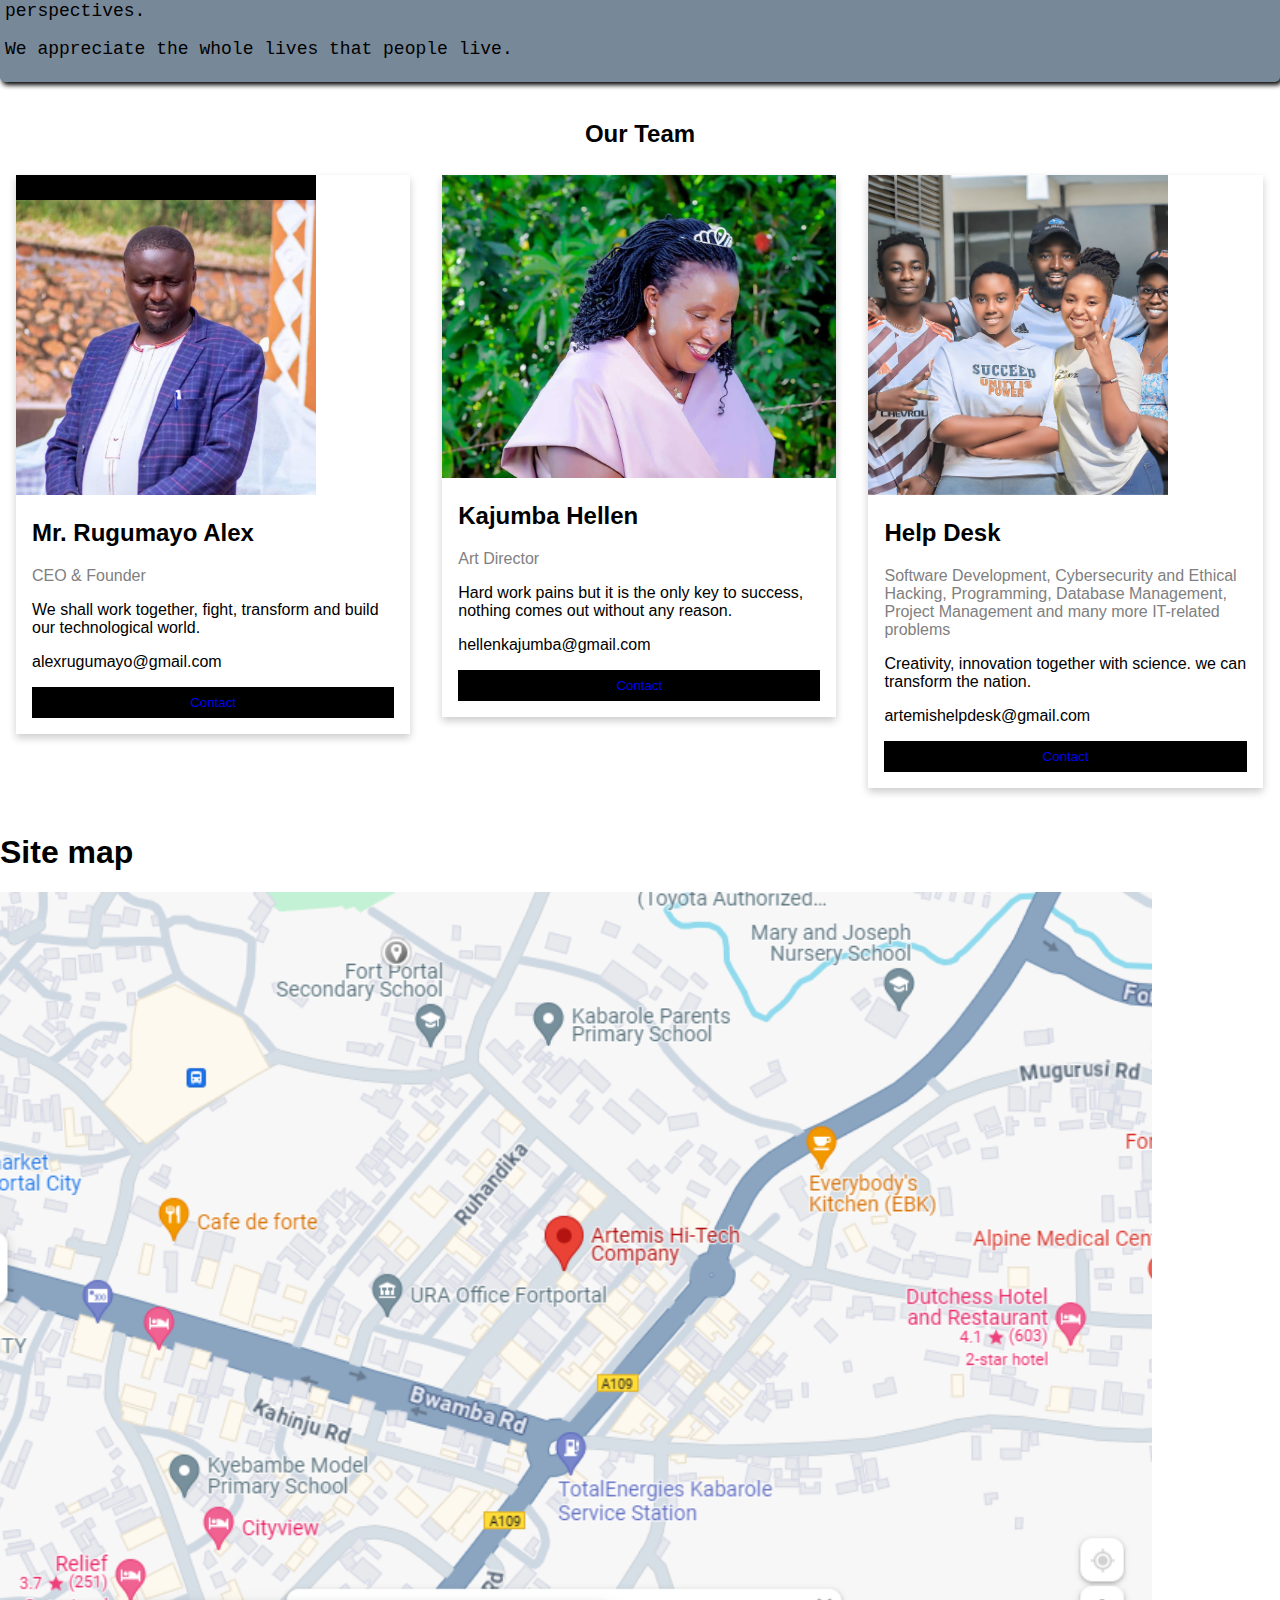
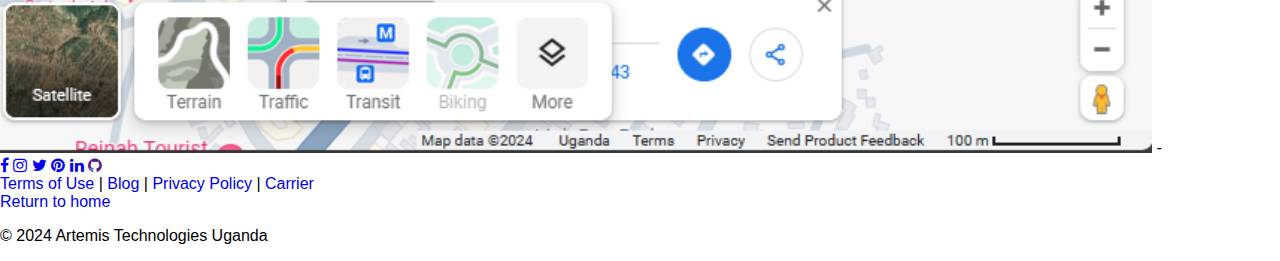
==== commit ba3ae52d: "about.html" ====
--- a/about.html
+++ b/about.html
@@ -4,7 +4,6 @@
     <meta charset="UTF-8">
     <meta name="viewport" content="width=device-width, initial-scale=1.0">
     <link rel="stylesheet" href="https://cdnjs.cloudflare.com/ajax/libs/font-awesome/4.7.0/css/font-awesome.min.css">
-    <link rel="stylesheet" href="style.css">
     <title>About Us</title>
     <style>
         * {
